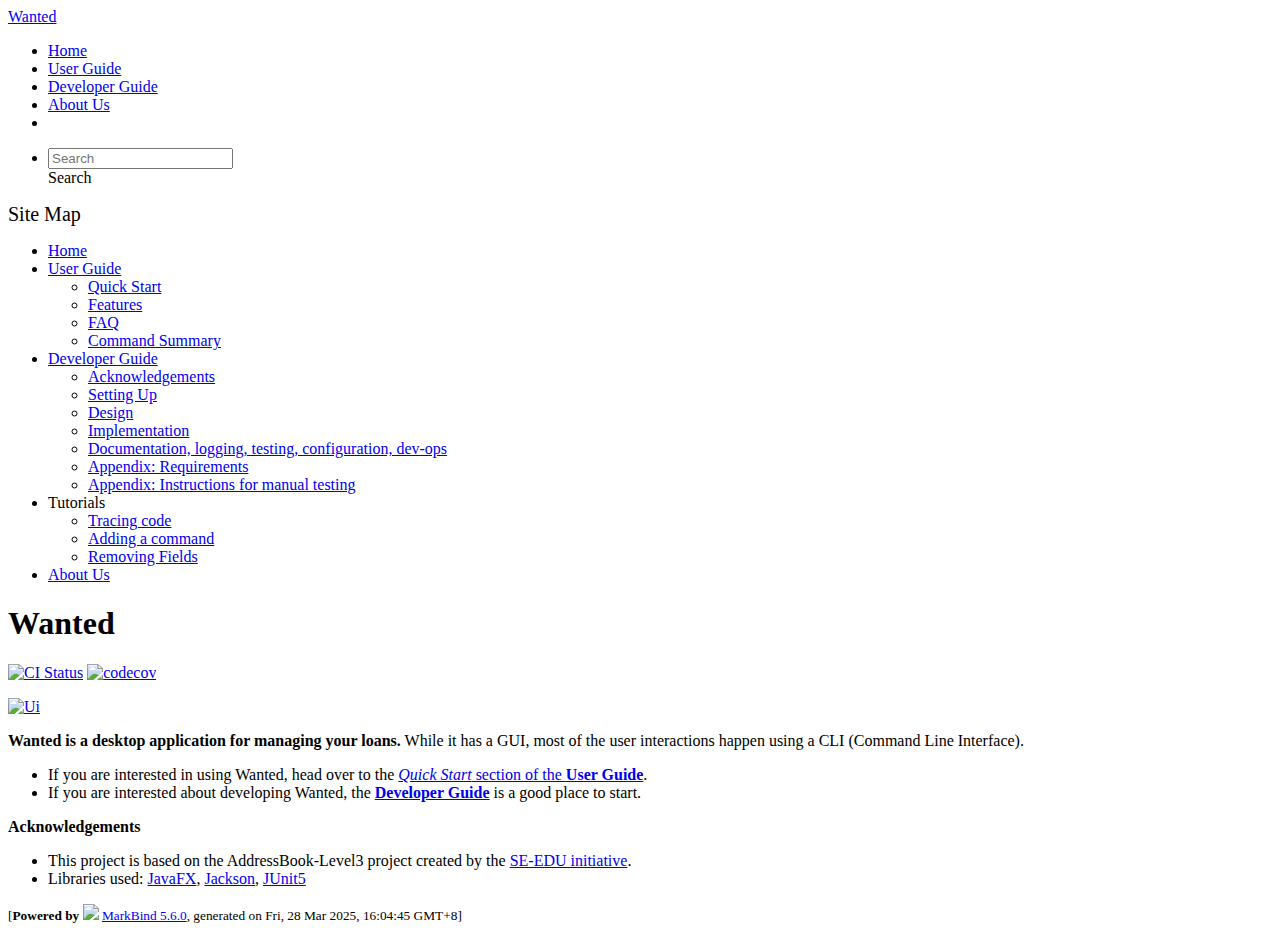
==== index.html @ 78cf8385 "deploy: 80f855a84d68782b5b633700795c2539b8bd27dc" ====
<!DOCTYPE html>
<html>
<head>
    <meta charset="utf-8">
    <meta http-equiv="X-UA-Compatible" content="IE=edge">
    <meta name="generator" content="MarkBind 5.6.0">
    <meta name="viewport" content="width=device-width, initial-scale=1"><title>Wanted - AddressBook Level-3</title> <link rel="stylesheet" href="/tp/markbind/css/bootstrap.min.css"> <link rel="stylesheet" href="/tp/markbind/fontawesome/css/all.min.css"> <link rel="stylesheet" href="/tp/markbind/glyphicons/css/bootstrap-glyphicons.min.css"><link rel="stylesheet" href="/tp/markbind/css/codeblock-light.min.css"><link rel="stylesheet" href="/tp/markbind/css/markbind.min.css"><link rel="stylesheet" href="/tp/plugins/markbind-plugin-anchors/markbind-plugin-anchors.css"><link rel="stylesheet" href="/tp/plugins/markbind-plugin-tree/markbind-plugin-tree.css">
    
  <link rel="stylesheet" href="/tp/stylesheets/main.css">
<link rel="icon" href="/tp/images/SeEduLogo.png"></head>
<script>
  const baseUrl = '/tp'
</script>
<body >
<div id="app" data-server-rendered="true"><header sticky=""><div data-v-7c0fd418><nav class="navbar navbar-expand-md d-print-none navbar-dark bg-dark" data-v-7c0fd418><div class="container-fluid" data-v-7c0fd418><div class="navbar-left" data-v-7c0fd418><a href="/tp/index.html" title="Home" class="navbar-brand" data-v-7c0fd418>Wanted</a></div> <div class="navbar-default" data-v-7c0fd418><ul class="navbar-nav me-auto mt-2 mt-lg-0" data-v-7c0fd418> <li data-v-7c0fd418><a href="/tp/index.html" class="nav-link" data-v-7c0fd418>Home</a></li> <li data-v-7c0fd418><a href="/tp/UserGuide.html" class="nav-link" data-v-7c0fd418>User Guide</a></li> <li data-v-7c0fd418><a href="/tp/DeveloperGuide.html" class="nav-link" data-v-7c0fd418>Developer Guide</a></li> <li data-v-7c0fd418><a href="/tp/AboutUs.html" class="nav-link" data-v-7c0fd418>About Us</a></li> <li data-v-7c0fd418><a href="https://github.com/se-edu/addressbook-level3" target="_blank" class="nav-link" data-v-7c0fd418><span data-v-7c0fd418><span aria-hidden="true" class="fab fa-github" data-v-7c0fd418></span></span></a></li></ul></div> <ul class="navbar-nav navbar-right" data-v-7c0fd418><li data-v-7c0fd418><form class="navbar-form" data-v-7c0fd418><div class="dropdown" style="position:relative;" data-v-4f6e9aec><input data-bs-toggle="dropdown" type="text" placeholder="Search" autocomplete="off" value="" class="form-control" data-v-4f6e9aec> <div class="form-control placeholder-div-hidden" data-v-4f6e9aec>
      Search
    </div> <ul class="dropdown-menu search-dropdown-menu dropdown-menu-hidden dropdown-menu-end" data-v-4f6e9aec></ul></div></form></li></ul></div></nav> <div class="lower-navbar-container" style="display:none;" data-v-7c0fd418><!----> <!----></div></div></header> <div id="flex-body"><nav id="site-nav" data-v-e6005420><div class="site-nav-top" data-v-e6005420><div class="fw-bold mb-2" style="font-size:1.25rem;" data-v-e6005420>Site Map</div></div> <div class="nav-component slim-scroll" data-v-e6005420><div class="site-nav-root"><ul class="site-nav-list site-nav-list-root" data-v-e6005420><li data-v-e6005420><div onclick="handleSiteNavClick(this)" class="site-nav-default-list-item site-nav-list-item-0" data-v-e6005420><a href="/tp/index.html" data-v-e6005420>Home</a></div></li> <li data-v-e6005420><div onclick="handleSiteNavClick(this)" class="site-nav-default-list-item site-nav-list-item-0" data-v-e6005420><a href="/tp/UserGuide.html" data-v-e6005420>User Guide</a> <div class="site-nav-dropdown-btn-container" data-v-e6005420><i onclick="handleSiteNavClick(this.parentNode.parentNode, false); event.stopPropagation();" class="site-nav-dropdown-btn-icon site-nav-rotate-icon" data-v-e6005420><span aria-hidden="true" class="glyphicon glyphicon-menu-down" data-v-e6005420></span></i></div></div><ul class="site-nav-dropdown-container site-nav-dropdown-container-open site-nav-list" data-v-e6005420><li data-v-e6005420><div onclick="handleSiteNavClick(this)" class="site-nav-default-list-item site-nav-list-item-1" data-v-e6005420><a href="/tp/UserGuide.html#quick-start" data-v-e6005420>Quick Start</a></div></li> <li data-v-e6005420><div onclick="handleSiteNavClick(this)" class="site-nav-default-list-item site-nav-list-item-1" data-v-e6005420><a href="/tp/UserGuide.html#features" data-v-e6005420>Features</a></div></li> <li data-v-e6005420><div onclick="handleSiteNavClick(this)" class="site-nav-default-list-item site-nav-list-item-1" data-v-e6005420><a href="/tp/UserGuide.html#faq" data-v-e6005420>FAQ</a></div></li> <li data-v-e6005420><div onclick="handleSiteNavClick(this)" class="site-nav-default-list-item site-nav-list-item-1" data-v-e6005420><a href="/tp/UserGuide.html#faq" data-v-e6005420>Command Summary</a></div></li></ul></li> <li data-v-e6005420><div onclick="handleSiteNavClick(this)" class="site-nav-default-list-item site-nav-list-item-0" data-v-e6005420><a href="/tp/DeveloperGuide.html" data-v-e6005420>Developer Guide</a> <div class="site-nav-dropdown-btn-container" data-v-e6005420><i onclick="handleSiteNavClick(this.parentNode.parentNode, false); event.stopPropagation();" class="site-nav-dropdown-btn-icon site-nav-rotate-icon" data-v-e6005420><span aria-hidden="true" class="glyphicon glyphicon-menu-down" data-v-e6005420></span></i></div></div><ul class="site-nav-dropdown-container site-nav-dropdown-container-open site-nav-list" data-v-e6005420><li data-v-e6005420><div onclick="handleSiteNavClick(this)" class="site-nav-default-list-item site-nav-list-item-1" data-v-e6005420><a href="/tp/DeveloperGuide.html#acknowledgements" data-v-e6005420>Acknowledgements</a></div></li> <li data-v-e6005420><div onclick="handleSiteNavClick(this)" class="site-nav-default-list-item site-nav-list-item-1" data-v-e6005420><a href="/tp/DeveloperGuide.html#setting-up-getting-started" data-v-e6005420>Setting Up</a></div></li> <li data-v-e6005420><div onclick="handleSiteNavClick(this)" class="site-nav-default-list-item site-nav-list-item-1" data-v-e6005420><a href="/tp/DeveloperGuide.html#design" data-v-e6005420>Design</a></div></li> <li data-v-e6005420><div onclick="handleSiteNavClick(this)" class="site-nav-default-list-item site-nav-list-item-1" data-v-e6005420><a href="/tp/DeveloperGuide.html#implementation" data-v-e6005420>Implementation</a></div></li> <li data-v-e6005420><div onclick="handleSiteNavClick(this)" class="site-nav-default-list-item site-nav-list-item-1" data-v-e6005420><a href="/tp/DeveloperGuide.html#documentation-logging-testing-configuration-dev-ops" data-v-e6005420>Documentation, logging, testing, configuration, dev-ops</a></div></li> <li data-v-e6005420><div onclick="handleSiteNavClick(this)" class="site-nav-default-list-item site-nav-list-item-1" data-v-e6005420><a href="/tp/DeveloperGuide.html#appendix-requirements" data-v-e6005420>Appendix: Requirements</a></div></li> <li data-v-e6005420><div onclick="handleSiteNavClick(this)" class="site-nav-default-list-item site-nav-list-item-1" data-v-e6005420><a href="/tp/DeveloperGuide.html#appendix-instructions-for-manual-testing" data-v-e6005420>Appendix: Instructions for manual testing</a></div></li></ul></li> <li data-v-e6005420><div onclick="handleSiteNavClick(this)" class="site-nav-default-list-item site-nav-list-item-0" data-v-e6005420>Tutorials

<div class="site-nav-dropdown-btn-container" data-v-e6005420><i onclick="handleSiteNavClick(this.parentNode.parentNode, false); event.stopPropagation();" class="site-nav-dropdown-btn-icon" data-v-e6005420><span aria-hidden="true" class="glyphicon glyphicon-menu-down" data-v-e6005420></span></i></div></div><ul class="site-nav-dropdown-container site-nav-list" data-v-e6005420><li data-v-e6005420><div onclick="handleSiteNavClick(this)" class="site-nav-default-list-item site-nav-list-item-1" data-v-e6005420><a href="/tp/tutorials/TracingCode.html" data-v-e6005420>Tracing code</a></div></li> <li data-v-e6005420><div onclick="handleSiteNavClick(this)" class="site-nav-default-list-item site-nav-list-item-1" data-v-e6005420><a href="/tp/tutorials/AddRemark.html" data-v-e6005420>Adding a command</a></div></li> <li data-v-e6005420><div onclick="handleSiteNavClick(this)" class="site-nav-default-list-item site-nav-list-item-1" data-v-e6005420><a href="/tp/tutorials/RemovingFields.html" data-v-e6005420>Removing Fields</a></div></li></ul></li> <li data-v-e6005420><div onclick="handleSiteNavClick(this)" class="site-nav-default-list-item site-nav-list-item-0" data-v-e6005420><a href="/tp/AboutUs.html" data-v-e6005420>About Us</a></div></li> <!----></ul></div></div> <!----></nav> <div id="content-wrapper"><h1 id="wanted">Wanted<a href="#wanted" onclick="event.stopPropagation()" class="fa fa-anchor"></a></h1> <p><a href="https://github.com/se-edu/addressbook-level3/actions"><img src="https://github.com/se-edu/addressbook-level3/workflows/Java%20CI/badge.svg" alt="CI Status" class="img-fluid"></a> <a href="https://codecov.io/gh/se-edu/addressbook-level3"><img src="https://codecov.io/gh/se-edu/addressbook-level3/branch/master/graph/badge.svg" alt="codecov" class="img-fluid"></a></p> <p><a href="/tp/images/Ui.png" target="_self"><img src="/tp/images/Ui.png" alt="Ui" class="img-fluid"></a></p> <p><strong>Wanted is a desktop application for managing your loans.</strong> While it has a GUI, most of the user interactions happen using a CLI (Command Line Interface).</p> <ul><li>If you are interested in using Wanted, head over to the <a href="https://ay2425s2-cs2103t-f11-4.github.io/tp/UserGuide.html"><em>Quick Start</em> section of the <strong>User Guide</strong></a>.</li> <li>If you are interested about developing Wanted, the <a href="https://ay2425s2-cs2103t-f11-4.github.io/tp/DeveloperGuide.html"><strong>Developer Guide</strong></a> is a good place to start.</li></ul> <p><strong>Acknowledgements</strong></p> <ul><li>This project is based on the AddressBook-Level3 project created by the <a href="https://se-education.org">SE-EDU initiative</a>.</li> <li>Libraries used: <a href="https://openjfx.io/">JavaFX</a>, <a href="https://github.com/FasterXML/jackson">Jackson</a>, <a href="https://github.com/junit-team/junit5">JUnit5</a></li></ul></div> <nav id="page-nav" data-v-e6005420><div class="nav-component slim-scroll" data-v-e6005420></div> <!----></nav> <div aria-hidden="true" class="scroll-top-button fa-lg d-print-none" style="display:none;bottom:2%;right:2%;position:fixed;"><i class="fas fa-arrow-circle-up"></i></div></div> <footer><div class="text-center"><small>[<span><strong>Powered by</strong></span> <img src="https://markbind.org/favicon.ico" width="30"> <a href="https://markbind.org/">MarkBind 5.6.0</a>, generated on Fri, 28 Mar 2025, 16:04:45 GMT+8]</small></div></footer></div>
</body><script src="/tp/markbind/js/bootstrap-utility.min.js"></script>
<script src="/tp/markbind/js/polyfill.min.js"></script>
<script src="/tp/markbind/js/vue.min.js"></script>
<script src="/tp/markbind/js/markbind.min.js"></script>
<script src="index.page-vue-render.js"></script>
<script>
  MarkBind.setupWithSearch()
</script>
</html>
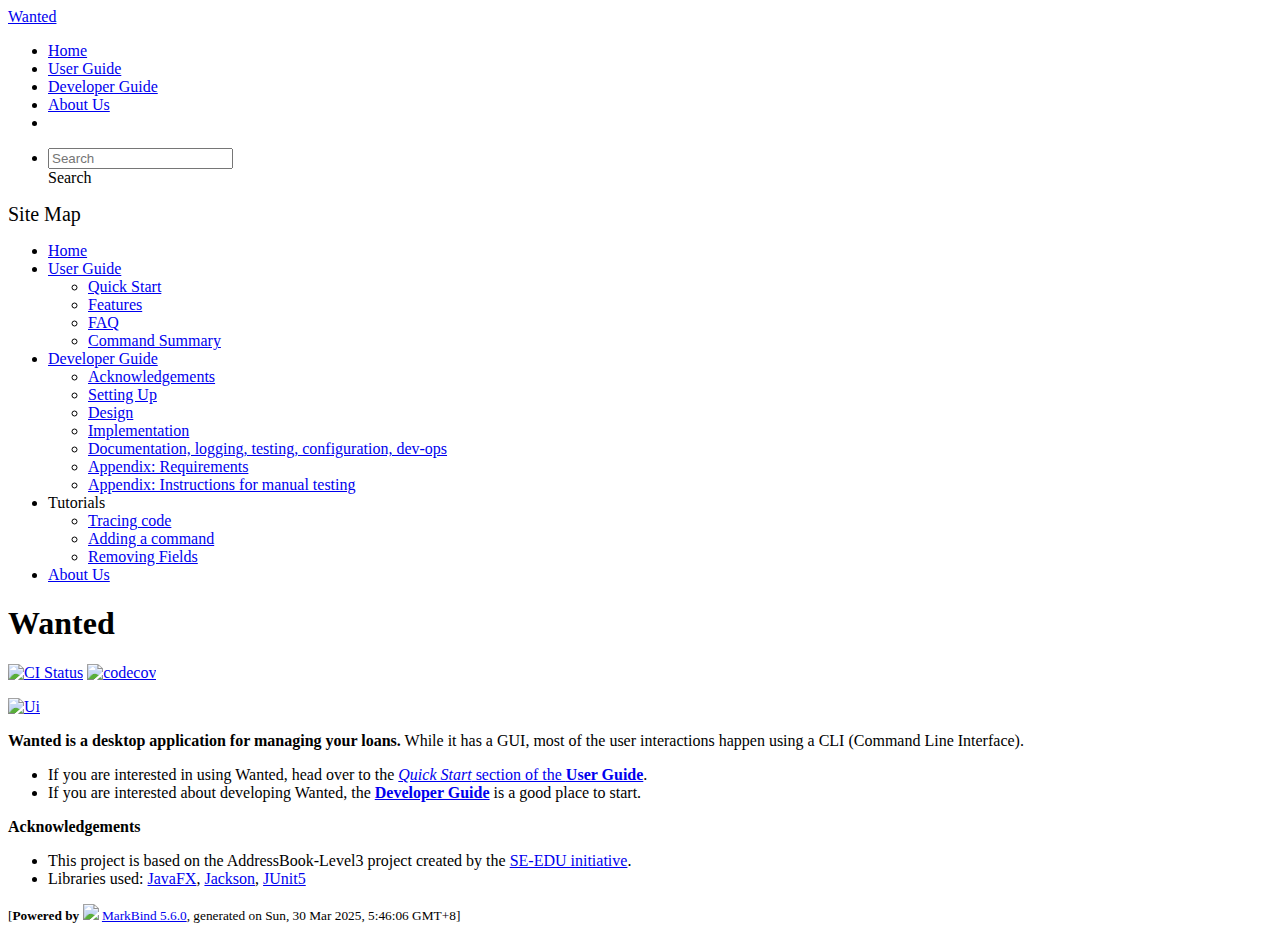
==== commit 5dad230d: "deploy: 50902bb467d0f832cd71c629b359f77697e8f51e" ====
--- a/index.html
+++ b/index.html
@@ -16,7 +16,7 @@
       Search
     </div> <ul class="dropdown-menu search-dropdown-menu dropdown-menu-hidden dropdown-menu-end" data-v-4f6e9aec></ul></div></form></li></ul></div></nav> <div class="lower-navbar-container" style="display:none;" data-v-7c0fd418><!----> <!----></div></div></header> <div id="flex-body"><nav id="site-nav" data-v-e6005420><div class="site-nav-top" data-v-e6005420><div class="fw-bold mb-2" style="font-size:1.25rem;" data-v-e6005420>Site Map</div></div> <div class="nav-component slim-scroll" data-v-e6005420><div class="site-nav-root"><ul class="site-nav-list site-nav-list-root" data-v-e6005420><li data-v-e6005420><div onclick="handleSiteNavClick(this)" class="site-nav-default-list-item site-nav-list-item-0" data-v-e6005420><a href="/tp/index.html" data-v-e6005420>Home</a></div></li> <li data-v-e6005420><div onclick="handleSiteNavClick(this)" class="site-nav-default-list-item site-nav-list-item-0" data-v-e6005420><a href="/tp/UserGuide.html" data-v-e6005420>User Guide</a> <div class="site-nav-dropdown-btn-container" data-v-e6005420><i onclick="handleSiteNavClick(this.parentNode.parentNode, false); event.stopPropagation();" class="site-nav-dropdown-btn-icon site-nav-rotate-icon" data-v-e6005420><span aria-hidden="true" class="glyphicon glyphicon-menu-down" data-v-e6005420></span></i></div></div><ul class="site-nav-dropdown-container site-nav-dropdown-container-open site-nav-list" data-v-e6005420><li data-v-e6005420><div onclick="handleSiteNavClick(this)" class="site-nav-default-list-item site-nav-list-item-1" data-v-e6005420><a href="/tp/UserGuide.html#quick-start" data-v-e6005420>Quick Start</a></div></li> <li data-v-e6005420><div onclick="handleSiteNavClick(this)" class="site-nav-default-list-item site-nav-list-item-1" data-v-e6005420><a href="/tp/UserGuide.html#features" data-v-e6005420>Features</a></div></li> <li data-v-e6005420><div onclick="handleSiteNavClick(this)" class="site-nav-default-list-item site-nav-list-item-1" data-v-e6005420><a href="/tp/UserGuide.html#faq" data-v-e6005420>FAQ</a></div></li> <li data-v-e6005420><div onclick="handleSiteNavClick(this)" class="site-nav-default-list-item site-nav-list-item-1" data-v-e6005420><a href="/tp/UserGuide.html#faq" data-v-e6005420>Command Summary</a></div></li></ul></li> <li data-v-e6005420><div onclick="handleSiteNavClick(this)" class="site-nav-default-list-item site-nav-list-item-0" data-v-e6005420><a href="/tp/DeveloperGuide.html" data-v-e6005420>Developer Guide</a> <div class="site-nav-dropdown-btn-container" data-v-e6005420><i onclick="handleSiteNavClick(this.parentNode.parentNode, false); event.stopPropagation();" class="site-nav-dropdown-btn-icon site-nav-rotate-icon" data-v-e6005420><span aria-hidden="true" class="glyphicon glyphicon-menu-down" data-v-e6005420></span></i></div></div><ul class="site-nav-dropdown-container site-nav-dropdown-container-open site-nav-list" data-v-e6005420><li data-v-e6005420><div onclick="handleSiteNavClick(this)" class="site-nav-default-list-item site-nav-list-item-1" data-v-e6005420><a href="/tp/DeveloperGuide.html#acknowledgements" data-v-e6005420>Acknowledgements</a></div></li> <li data-v-e6005420><div onclick="handleSiteNavClick(this)" class="site-nav-default-list-item site-nav-list-item-1" data-v-e6005420><a href="/tp/DeveloperGuide.html#setting-up-getting-started" data-v-e6005420>Setting Up</a></div></li> <li data-v-e6005420><div onclick="handleSiteNavClick(this)" class="site-nav-default-list-item site-nav-list-item-1" data-v-e6005420><a href="/tp/DeveloperGuide.html#design" data-v-e6005420>Design</a></div></li> <li data-v-e6005420><div onclick="handleSiteNavClick(this)" class="site-nav-default-list-item site-nav-list-item-1" data-v-e6005420><a href="/tp/DeveloperGuide.html#implementation" data-v-e6005420>Implementation</a></div></li> <li data-v-e6005420><div onclick="handleSiteNavClick(this)" class="site-nav-default-list-item site-nav-list-item-1" data-v-e6005420><a href="/tp/DeveloperGuide.html#documentation-logging-testing-configuration-dev-ops" data-v-e6005420>Documentation, logging, testing, configuration, dev-ops</a></div></li> <li data-v-e6005420><div onclick="handleSiteNavClick(this)" class="site-nav-default-list-item site-nav-list-item-1" data-v-e6005420><a href="/tp/DeveloperGuide.html#appendix-requirements" data-v-e6005420>Appendix: Requirements</a></div></li> <li data-v-e6005420><div onclick="handleSiteNavClick(this)" class="site-nav-default-list-item site-nav-list-item-1" data-v-e6005420><a href="/tp/DeveloperGuide.html#appendix-instructions-for-manual-testing" data-v-e6005420>Appendix: Instructions for manual testing</a></div></li></ul></li> <li data-v-e6005420><div onclick="handleSiteNavClick(this)" class="site-nav-default-list-item site-nav-list-item-0" data-v-e6005420>Tutorials
 
-<div class="site-nav-dropdown-btn-container" data-v-e6005420><i onclick="handleSiteNavClick(this.parentNode.parentNode, false); event.stopPropagation();" class="site-nav-dropdown-btn-icon" data-v-e6005420><span aria-hidden="true" class="glyphicon glyphicon-menu-down" data-v-e6005420></span></i></div></div><ul class="site-nav-dropdown-container site-nav-list" data-v-e6005420><li data-v-e6005420><div onclick="handleSiteNavClick(this)" class="site-nav-default-list-item site-nav-list-item-1" data-v-e6005420><a href="/tp/tutorials/TracingCode.html" data-v-e6005420>Tracing code</a></div></li> <li data-v-e6005420><div onclick="handleSiteNavClick(this)" class="site-nav-default-list-item site-nav-list-item-1" data-v-e6005420><a href="/tp/tutorials/AddRemark.html" data-v-e6005420>Adding a command</a></div></li> <li data-v-e6005420><div onclick="handleSiteNavClick(this)" class="site-nav-default-list-item site-nav-list-item-1" data-v-e6005420><a href="/tp/tutorials/RemovingFields.html" data-v-e6005420>Removing Fields</a></div></li></ul></li> <li data-v-e6005420><div onclick="handleSiteNavClick(this)" class="site-nav-default-list-item site-nav-list-item-0" data-v-e6005420><a href="/tp/AboutUs.html" data-v-e6005420>About Us</a></div></li> <!----></ul></div></div> <!----></nav> <div id="content-wrapper"><h1 id="wanted">Wanted<a href="#wanted" onclick="event.stopPropagation()" class="fa fa-anchor"></a></h1> <p><a href="https://github.com/se-edu/addressbook-level3/actions"><img src="https://github.com/se-edu/addressbook-level3/workflows/Java%20CI/badge.svg" alt="CI Status" class="img-fluid"></a> <a href="https://codecov.io/gh/se-edu/addressbook-level3"><img src="https://codecov.io/gh/se-edu/addressbook-level3/branch/master/graph/badge.svg" alt="codecov" class="img-fluid"></a></p> <p><a href="/tp/images/Ui.png" target="_self"><img src="/tp/images/Ui.png" alt="Ui" class="img-fluid"></a></p> <p><strong>Wanted is a desktop application for managing your loans.</strong> While it has a GUI, most of the user interactions happen using a CLI (Command Line Interface).</p> <ul><li>If you are interested in using Wanted, head over to the <a href="https://ay2425s2-cs2103t-f11-4.github.io/tp/UserGuide.html"><em>Quick Start</em> section of the <strong>User Guide</strong></a>.</li> <li>If you are interested about developing Wanted, the <a href="https://ay2425s2-cs2103t-f11-4.github.io/tp/DeveloperGuide.html"><strong>Developer Guide</strong></a> is a good place to start.</li></ul> <p><strong>Acknowledgements</strong></p> <ul><li>This project is based on the AddressBook-Level3 project created by the <a href="https://se-education.org">SE-EDU initiative</a>.</li> <li>Libraries used: <a href="https://openjfx.io/">JavaFX</a>, <a href="https://github.com/FasterXML/jackson">Jackson</a>, <a href="https://github.com/junit-team/junit5">JUnit5</a></li></ul></div> <nav id="page-nav" data-v-e6005420><div class="nav-component slim-scroll" data-v-e6005420></div> <!----></nav> <div aria-hidden="true" class="scroll-top-button fa-lg d-print-none" style="display:none;bottom:2%;right:2%;position:fixed;"><i class="fas fa-arrow-circle-up"></i></div></div> <footer><div class="text-center"><small>[<span><strong>Powered by</strong></span> <img src="https://markbind.org/favicon.ico" width="30"> <a href="https://markbind.org/">MarkBind 5.6.0</a>, generated on Fri, 28 Mar 2025, 16:04:45 GMT+8]</small></div></footer></div>
+<div class="site-nav-dropdown-btn-container" data-v-e6005420><i onclick="handleSiteNavClick(this.parentNode.parentNode, false); event.stopPropagation();" class="site-nav-dropdown-btn-icon" data-v-e6005420><span aria-hidden="true" class="glyphicon glyphicon-menu-down" data-v-e6005420></span></i></div></div><ul class="site-nav-dropdown-container site-nav-list" data-v-e6005420><li data-v-e6005420><div onclick="handleSiteNavClick(this)" class="site-nav-default-list-item site-nav-list-item-1" data-v-e6005420><a href="/tp/tutorials/TracingCode.html" data-v-e6005420>Tracing code</a></div></li> <li data-v-e6005420><div onclick="handleSiteNavClick(this)" class="site-nav-default-list-item site-nav-list-item-1" data-v-e6005420><a href="/tp/tutorials/AddRemark.html" data-v-e6005420>Adding a command</a></div></li> <li data-v-e6005420><div onclick="handleSiteNavClick(this)" class="site-nav-default-list-item site-nav-list-item-1" data-v-e6005420><a href="/tp/tutorials/RemovingFields.html" data-v-e6005420>Removing Fields</a></div></li></ul></li> <li data-v-e6005420><div onclick="handleSiteNavClick(this)" class="site-nav-default-list-item site-nav-list-item-0" data-v-e6005420><a href="/tp/AboutUs.html" data-v-e6005420>About Us</a></div></li> <!----></ul></div></div> <!----></nav> <div id="content-wrapper"><h1 id="wanted">Wanted<a href="#wanted" onclick="event.stopPropagation()" class="fa fa-anchor"></a></h1> <p><a href="https://github.com/AY2425S2-CS2103T-F11-4/tp/actions"><img src="https://github.com/AY2425S2-CS2103T-F11-4/tp/workflows/Java%20CI/badge.svg" alt="CI Status" class="img-fluid"></a> <a href="https://codecov.io/gh/AY2425S2-CS2103T-F11-4/tp"><img src="https://codecov.io/gh/AY2425S2-CS2103T-F11-4/tp/branch/master/graph/badge.svg?token=SbojDIOfdX" alt="codecov" class="img-fluid"></a></p> <p><a href="/tp/images/Ui.png" target="_self"><img src="/tp/images/Ui.png" alt="Ui" class="img-fluid"></a></p> <p><strong>Wanted is a desktop application for managing your loans.</strong> While it has a GUI, most of the user interactions happen using a CLI (Command Line Interface).</p> <ul><li>If you are interested in using Wanted, head over to the <a href="https://ay2425s2-cs2103t-f11-4.github.io/tp/UserGuide.html"><em>Quick Start</em> section of the <strong>User Guide</strong></a>.</li> <li>If you are interested about developing Wanted, the <a href="https://ay2425s2-cs2103t-f11-4.github.io/tp/DeveloperGuide.html"><strong>Developer Guide</strong></a> is a good place to start.</li></ul> <p><strong>Acknowledgements</strong></p> <ul><li>This project is based on the AddressBook-Level3 project created by the <a href="https://se-education.org">SE-EDU initiative</a>.</li> <li>Libraries used: <a href="https://openjfx.io/">JavaFX</a>, <a href="https://github.com/FasterXML/jackson">Jackson</a>, <a href="https://github.com/junit-team/junit5">JUnit5</a></li></ul></div> <nav id="page-nav" data-v-e6005420><div class="nav-component slim-scroll" data-v-e6005420></div> <!----></nav> <div aria-hidden="true" class="scroll-top-button fa-lg d-print-none" style="display:none;bottom:2%;right:2%;position:fixed;"><i class="fas fa-arrow-circle-up"></i></div></div> <footer><div class="text-center"><small>[<span><strong>Powered by</strong></span> <img src="https://markbind.org/favicon.ico" width="30"> <a href="https://markbind.org/">MarkBind 5.6.0</a>, generated on Sun, 30 Mar 2025, 5:46:06 GMT+8]</small></div></footer></div>
 </body><script src="/tp/markbind/js/bootstrap-utility.min.js"></script>
 <script src="/tp/markbind/js/polyfill.min.js"></script>
 <script src="/tp/markbind/js/vue.min.js"></script>
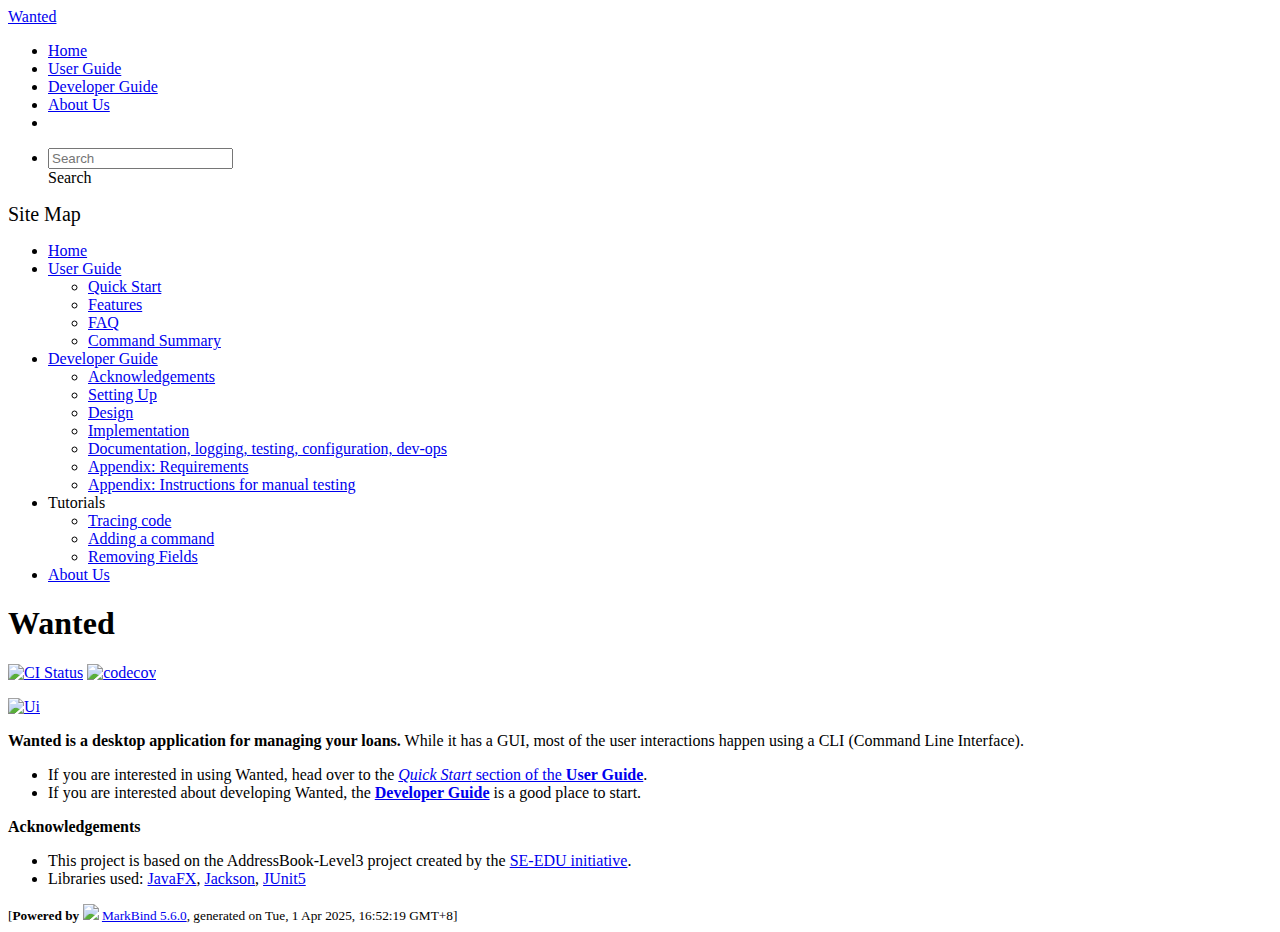
==== commit c4384b4e: "deploy: 95fae00dc7f291f57afcaaf7cc517561fd1f32a0" ====
--- a/index.html
+++ b/index.html
@@ -16,7 +16,7 @@
       Search
     </div> <ul class="dropdown-menu search-dropdown-menu dropdown-menu-hidden dropdown-menu-end" data-v-4f6e9aec></ul></div></form></li></ul></div></nav> <div class="lower-navbar-container" style="display:none;" data-v-7c0fd418><!----> <!----></div></div></header> <div id="flex-body"><nav id="site-nav" data-v-e6005420><div class="site-nav-top" data-v-e6005420><div class="fw-bold mb-2" style="font-size:1.25rem;" data-v-e6005420>Site Map</div></div> <div class="nav-component slim-scroll" data-v-e6005420><div class="site-nav-root"><ul class="site-nav-list site-nav-list-root" data-v-e6005420><li data-v-e6005420><div onclick="handleSiteNavClick(this)" class="site-nav-default-list-item site-nav-list-item-0" data-v-e6005420><a href="/tp/index.html" data-v-e6005420>Home</a></div></li> <li data-v-e6005420><div onclick="handleSiteNavClick(this)" class="site-nav-default-list-item site-nav-list-item-0" data-v-e6005420><a href="/tp/UserGuide.html" data-v-e6005420>User Guide</a> <div class="site-nav-dropdown-btn-container" data-v-e6005420><i onclick="handleSiteNavClick(this.parentNode.parentNode, false); event.stopPropagation();" class="site-nav-dropdown-btn-icon site-nav-rotate-icon" data-v-e6005420><span aria-hidden="true" class="glyphicon glyphicon-menu-down" data-v-e6005420></span></i></div></div><ul class="site-nav-dropdown-container site-nav-dropdown-container-open site-nav-list" data-v-e6005420><li data-v-e6005420><div onclick="handleSiteNavClick(this)" class="site-nav-default-list-item site-nav-list-item-1" data-v-e6005420><a href="/tp/UserGuide.html#quick-start" data-v-e6005420>Quick Start</a></div></li> <li data-v-e6005420><div onclick="handleSiteNavClick(this)" class="site-nav-default-list-item site-nav-list-item-1" data-v-e6005420><a href="/tp/UserGuide.html#features" data-v-e6005420>Features</a></div></li> <li data-v-e6005420><div onclick="handleSiteNavClick(this)" class="site-nav-default-list-item site-nav-list-item-1" data-v-e6005420><a href="/tp/UserGuide.html#faq" data-v-e6005420>FAQ</a></div></li> <li data-v-e6005420><div onclick="handleSiteNavClick(this)" class="site-nav-default-list-item site-nav-list-item-1" data-v-e6005420><a href="/tp/UserGuide.html#faq" data-v-e6005420>Command Summary</a></div></li></ul></li> <li data-v-e6005420><div onclick="handleSiteNavClick(this)" class="site-nav-default-list-item site-nav-list-item-0" data-v-e6005420><a href="/tp/DeveloperGuide.html" data-v-e6005420>Developer Guide</a> <div class="site-nav-dropdown-btn-container" data-v-e6005420><i onclick="handleSiteNavClick(this.parentNode.parentNode, false); event.stopPropagation();" class="site-nav-dropdown-btn-icon site-nav-rotate-icon" data-v-e6005420><span aria-hidden="true" class="glyphicon glyphicon-menu-down" data-v-e6005420></span></i></div></div><ul class="site-nav-dropdown-container site-nav-dropdown-container-open site-nav-list" data-v-e6005420><li data-v-e6005420><div onclick="handleSiteNavClick(this)" class="site-nav-default-list-item site-nav-list-item-1" data-v-e6005420><a href="/tp/DeveloperGuide.html#acknowledgements" data-v-e6005420>Acknowledgements</a></div></li> <li data-v-e6005420><div onclick="handleSiteNavClick(this)" class="site-nav-default-list-item site-nav-list-item-1" data-v-e6005420><a href="/tp/DeveloperGuide.html#setting-up-getting-started" data-v-e6005420>Setting Up</a></div></li> <li data-v-e6005420><div onclick="handleSiteNavClick(this)" class="site-nav-default-list-item site-nav-list-item-1" data-v-e6005420><a href="/tp/DeveloperGuide.html#design" data-v-e6005420>Design</a></div></li> <li data-v-e6005420><div onclick="handleSiteNavClick(this)" class="site-nav-default-list-item site-nav-list-item-1" data-v-e6005420><a href="/tp/DeveloperGuide.html#implementation" data-v-e6005420>Implementation</a></div></li> <li data-v-e6005420><div onclick="handleSiteNavClick(this)" class="site-nav-default-list-item site-nav-list-item-1" data-v-e6005420><a href="/tp/DeveloperGuide.html#documentation-logging-testing-configuration-dev-ops" data-v-e6005420>Documentation, logging, testing, configuration, dev-ops</a></div></li> <li data-v-e6005420><div onclick="handleSiteNavClick(this)" class="site-nav-default-list-item site-nav-list-item-1" data-v-e6005420><a href="/tp/DeveloperGuide.html#appendix-requirements" data-v-e6005420>Appendix: Requirements</a></div></li> <li data-v-e6005420><div onclick="handleSiteNavClick(this)" class="site-nav-default-list-item site-nav-list-item-1" data-v-e6005420><a href="/tp/DeveloperGuide.html#appendix-instructions-for-manual-testing" data-v-e6005420>Appendix: Instructions for manual testing</a></div></li></ul></li> <li data-v-e6005420><div onclick="handleSiteNavClick(this)" class="site-nav-default-list-item site-nav-list-item-0" data-v-e6005420>Tutorials
 
-<div class="site-nav-dropdown-btn-container" data-v-e6005420><i onclick="handleSiteNavClick(this.parentNode.parentNode, false); event.stopPropagation();" class="site-nav-dropdown-btn-icon" data-v-e6005420><span aria-hidden="true" class="glyphicon glyphicon-menu-down" data-v-e6005420></span></i></div></div><ul class="site-nav-dropdown-container site-nav-list" data-v-e6005420><li data-v-e6005420><div onclick="handleSiteNavClick(this)" class="site-nav-default-list-item site-nav-list-item-1" data-v-e6005420><a href="/tp/tutorials/TracingCode.html" data-v-e6005420>Tracing code</a></div></li> <li data-v-e6005420><div onclick="handleSiteNavClick(this)" class="site-nav-default-list-item site-nav-list-item-1" data-v-e6005420><a href="/tp/tutorials/AddRemark.html" data-v-e6005420>Adding a command</a></div></li> <li data-v-e6005420><div onclick="handleSiteNavClick(this)" class="site-nav-default-list-item site-nav-list-item-1" data-v-e6005420><a href="/tp/tutorials/RemovingFields.html" data-v-e6005420>Removing Fields</a></div></li></ul></li> <li data-v-e6005420><div onclick="handleSiteNavClick(this)" class="site-nav-default-list-item site-nav-list-item-0" data-v-e6005420><a href="/tp/AboutUs.html" data-v-e6005420>About Us</a></div></li> <!----></ul></div></div> <!----></nav> <div id="content-wrapper"><h1 id="wanted">Wanted<a href="#wanted" onclick="event.stopPropagation()" class="fa fa-anchor"></a></h1> <p><a href="https://github.com/AY2425S2-CS2103T-F11-4/tp/actions"><img src="https://github.com/AY2425S2-CS2103T-F11-4/tp/workflows/Java%20CI/badge.svg" alt="CI Status" class="img-fluid"></a> <a href="https://codecov.io/gh/AY2425S2-CS2103T-F11-4/tp"><img src="https://codecov.io/gh/AY2425S2-CS2103T-F11-4/tp/branch/master/graph/badge.svg?token=SbojDIOfdX" alt="codecov" class="img-fluid"></a></p> <p><a href="/tp/images/Ui.png" target="_self"><img src="/tp/images/Ui.png" alt="Ui" class="img-fluid"></a></p> <p><strong>Wanted is a desktop application for managing your loans.</strong> While it has a GUI, most of the user interactions happen using a CLI (Command Line Interface).</p> <ul><li>If you are interested in using Wanted, head over to the <a href="https://ay2425s2-cs2103t-f11-4.github.io/tp/UserGuide.html"><em>Quick Start</em> section of the <strong>User Guide</strong></a>.</li> <li>If you are interested about developing Wanted, the <a href="https://ay2425s2-cs2103t-f11-4.github.io/tp/DeveloperGuide.html"><strong>Developer Guide</strong></a> is a good place to start.</li></ul> <p><strong>Acknowledgements</strong></p> <ul><li>This project is based on the AddressBook-Level3 project created by the <a href="https://se-education.org">SE-EDU initiative</a>.</li> <li>Libraries used: <a href="https://openjfx.io/">JavaFX</a>, <a href="https://github.com/FasterXML/jackson">Jackson</a>, <a href="https://github.com/junit-team/junit5">JUnit5</a></li></ul></div> <nav id="page-nav" data-v-e6005420><div class="nav-component slim-scroll" data-v-e6005420></div> <!----></nav> <div aria-hidden="true" class="scroll-top-button fa-lg d-print-none" style="display:none;bottom:2%;right:2%;position:fixed;"><i class="fas fa-arrow-circle-up"></i></div></div> <footer><div class="text-center"><small>[<span><strong>Powered by</strong></span> <img src="https://markbind.org/favicon.ico" width="30"> <a href="https://markbind.org/">MarkBind 5.6.0</a>, generated on Sun, 30 Mar 2025, 5:46:06 GMT+8]</small></div></footer></div>
+<div class="site-nav-dropdown-btn-container" data-v-e6005420><i onclick="handleSiteNavClick(this.parentNode.parentNode, false); event.stopPropagation();" class="site-nav-dropdown-btn-icon" data-v-e6005420><span aria-hidden="true" class="glyphicon glyphicon-menu-down" data-v-e6005420></span></i></div></div><ul class="site-nav-dropdown-container site-nav-list" data-v-e6005420><li data-v-e6005420><div onclick="handleSiteNavClick(this)" class="site-nav-default-list-item site-nav-list-item-1" data-v-e6005420><a href="/tp/tutorials/TracingCode.html" data-v-e6005420>Tracing code</a></div></li> <li data-v-e6005420><div onclick="handleSiteNavClick(this)" class="site-nav-default-list-item site-nav-list-item-1" data-v-e6005420><a href="/tp/tutorials/AddRemark.html" data-v-e6005420>Adding a command</a></div></li> <li data-v-e6005420><div onclick="handleSiteNavClick(this)" class="site-nav-default-list-item site-nav-list-item-1" data-v-e6005420><a href="/tp/tutorials/RemovingFields.html" data-v-e6005420>Removing Fields</a></div></li></ul></li> <li data-v-e6005420><div onclick="handleSiteNavClick(this)" class="site-nav-default-list-item site-nav-list-item-0" data-v-e6005420><a href="/tp/AboutUs.html" data-v-e6005420>About Us</a></div></li> <!----></ul></div></div> <!----></nav> <div id="content-wrapper"><h1 id="wanted">Wanted<a href="#wanted" onclick="event.stopPropagation()" class="fa fa-anchor"></a></h1> <p><a href="https://github.com/AY2425S2-CS2103T-F11-4/tp/actions"><img src="https://github.com/AY2425S2-CS2103T-F11-4/tp/workflows/Java%20CI/badge.svg" alt="CI Status" class="img-fluid"></a> <a href="https://codecov.io/gh/AY2425S2-CS2103T-F11-4/tp"><img src="https://codecov.io/gh/AY2425S2-CS2103T-F11-4/tp/branch/master/graph/badge.svg?token=SbojDIOfdX" alt="codecov" class="img-fluid"></a></p> <p><a href="/tp/images/Ui.png" target="_self"><img src="/tp/images/Ui.png" alt="Ui" class="img-fluid"></a></p> <p><strong>Wanted is a desktop application for managing your loans.</strong> While it has a GUI, most of the user interactions happen using a CLI (Command Line Interface).</p> <ul><li>If you are interested in using Wanted, head over to the <a href="https://ay2425s2-cs2103t-f11-4.github.io/tp/UserGuide.html"><em>Quick Start</em> section of the <strong>User Guide</strong></a>.</li> <li>If you are interested about developing Wanted, the <a href="https://ay2425s2-cs2103t-f11-4.github.io/tp/DeveloperGuide.html"><strong>Developer Guide</strong></a> is a good place to start.</li></ul> <p><strong>Acknowledgements</strong></p> <ul><li>This project is based on the AddressBook-Level3 project created by the <a href="https://se-education.org">SE-EDU initiative</a>.</li> <li>Libraries used: <a href="https://openjfx.io/">JavaFX</a>, <a href="https://github.com/FasterXML/jackson">Jackson</a>, <a href="https://github.com/junit-team/junit5">JUnit5</a></li></ul></div> <nav id="page-nav" data-v-e6005420><div class="nav-component slim-scroll" data-v-e6005420></div> <!----></nav> <div aria-hidden="true" class="scroll-top-button fa-lg d-print-none" style="display:none;bottom:2%;right:2%;position:fixed;"><i class="fas fa-arrow-circle-up"></i></div></div> <footer><div class="text-center"><small>[<span><strong>Powered by</strong></span> <img src="https://markbind.org/favicon.ico" width="30"> <a href="https://markbind.org/">MarkBind 5.6.0</a>, generated on Tue, 1 Apr 2025, 16:52:19 GMT+8]</small></div></footer></div>
 </body><script src="/tp/markbind/js/bootstrap-utility.min.js"></script>
 <script src="/tp/markbind/js/polyfill.min.js"></script>
 <script src="/tp/markbind/js/vue.min.js"></script>
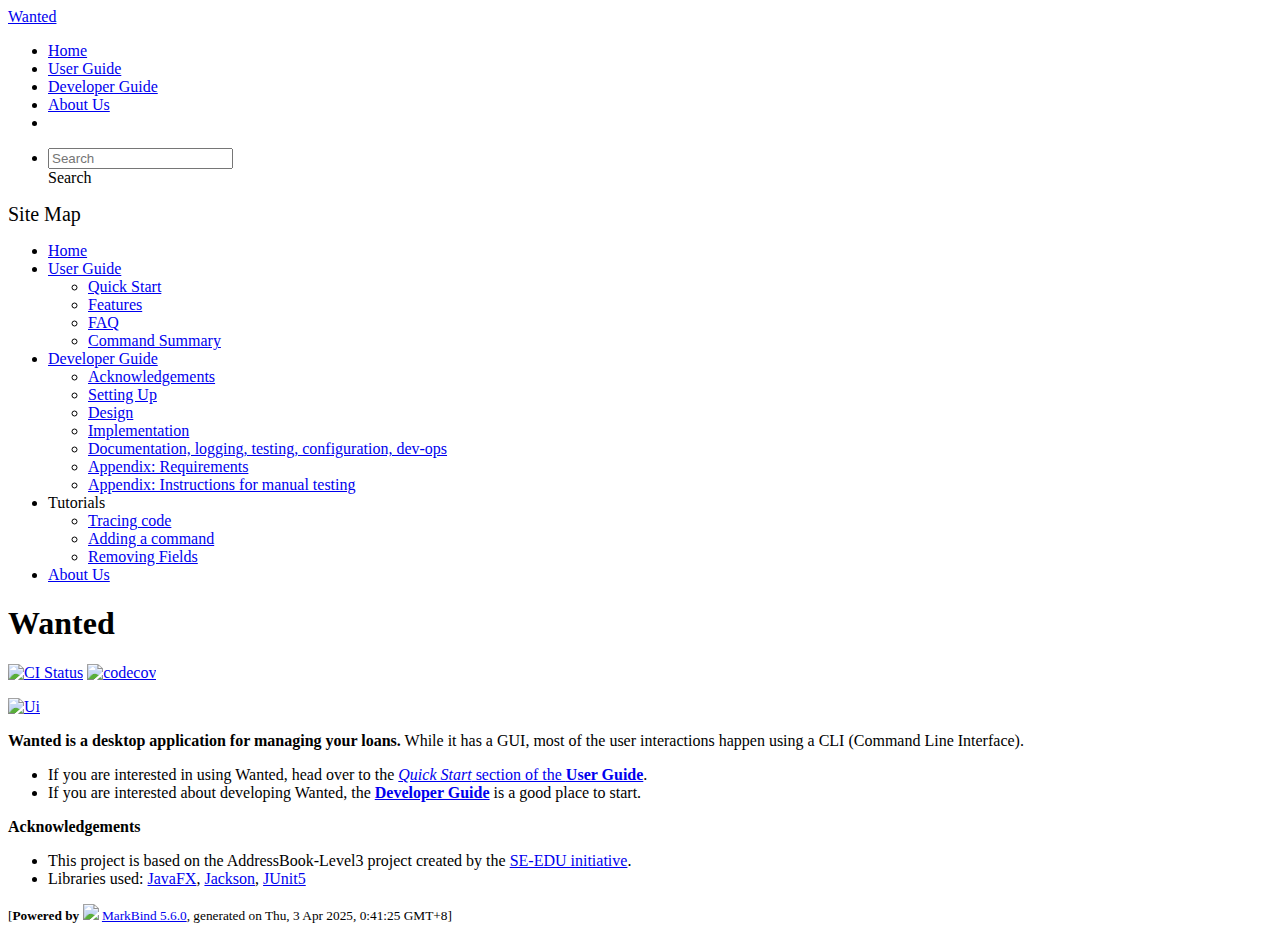
==== commit e970a9b2: "deploy: f4f9872c8931636bc5097f002ed9bbb710350f8c" ====
--- a/index.html
+++ b/index.html
@@ -16,7 +16,7 @@
       Search
     </div> <ul class="dropdown-menu search-dropdown-menu dropdown-menu-hidden dropdown-menu-end" data-v-4f6e9aec></ul></div></form></li></ul></div></nav> <div class="lower-navbar-container" style="display:none;" data-v-7c0fd418><!----> <!----></div></div></header> <div id="flex-body"><nav id="site-nav" data-v-e6005420><div class="site-nav-top" data-v-e6005420><div class="fw-bold mb-2" style="font-size:1.25rem;" data-v-e6005420>Site Map</div></div> <div class="nav-component slim-scroll" data-v-e6005420><div class="site-nav-root"><ul class="site-nav-list site-nav-list-root" data-v-e6005420><li data-v-e6005420><div onclick="handleSiteNavClick(this)" class="site-nav-default-list-item site-nav-list-item-0" data-v-e6005420><a href="/tp/index.html" data-v-e6005420>Home</a></div></li> <li data-v-e6005420><div onclick="handleSiteNavClick(this)" class="site-nav-default-list-item site-nav-list-item-0" data-v-e6005420><a href="/tp/UserGuide.html" data-v-e6005420>User Guide</a> <div class="site-nav-dropdown-btn-container" data-v-e6005420><i onclick="handleSiteNavClick(this.parentNode.parentNode, false); event.stopPropagation();" class="site-nav-dropdown-btn-icon site-nav-rotate-icon" data-v-e6005420><span aria-hidden="true" class="glyphicon glyphicon-menu-down" data-v-e6005420></span></i></div></div><ul class="site-nav-dropdown-container site-nav-dropdown-container-open site-nav-list" data-v-e6005420><li data-v-e6005420><div onclick="handleSiteNavClick(this)" class="site-nav-default-list-item site-nav-list-item-1" data-v-e6005420><a href="/tp/UserGuide.html#quick-start" data-v-e6005420>Quick Start</a></div></li> <li data-v-e6005420><div onclick="handleSiteNavClick(this)" class="site-nav-default-list-item site-nav-list-item-1" data-v-e6005420><a href="/tp/UserGuide.html#features" data-v-e6005420>Features</a></div></li> <li data-v-e6005420><div onclick="handleSiteNavClick(this)" class="site-nav-default-list-item site-nav-list-item-1" data-v-e6005420><a href="/tp/UserGuide.html#faq" data-v-e6005420>FAQ</a></div></li> <li data-v-e6005420><div onclick="handleSiteNavClick(this)" class="site-nav-default-list-item site-nav-list-item-1" data-v-e6005420><a href="/tp/UserGuide.html#faq" data-v-e6005420>Command Summary</a></div></li></ul></li> <li data-v-e6005420><div onclick="handleSiteNavClick(this)" class="site-nav-default-list-item site-nav-list-item-0" data-v-e6005420><a href="/tp/DeveloperGuide.html" data-v-e6005420>Developer Guide</a> <div class="site-nav-dropdown-btn-container" data-v-e6005420><i onclick="handleSiteNavClick(this.parentNode.parentNode, false); event.stopPropagation();" class="site-nav-dropdown-btn-icon site-nav-rotate-icon" data-v-e6005420><span aria-hidden="true" class="glyphicon glyphicon-menu-down" data-v-e6005420></span></i></div></div><ul class="site-nav-dropdown-container site-nav-dropdown-container-open site-nav-list" data-v-e6005420><li data-v-e6005420><div onclick="handleSiteNavClick(this)" class="site-nav-default-list-item site-nav-list-item-1" data-v-e6005420><a href="/tp/DeveloperGuide.html#acknowledgements" data-v-e6005420>Acknowledgements</a></div></li> <li data-v-e6005420><div onclick="handleSiteNavClick(this)" class="site-nav-default-list-item site-nav-list-item-1" data-v-e6005420><a href="/tp/DeveloperGuide.html#setting-up-getting-started" data-v-e6005420>Setting Up</a></div></li> <li data-v-e6005420><div onclick="handleSiteNavClick(this)" class="site-nav-default-list-item site-nav-list-item-1" data-v-e6005420><a href="/tp/DeveloperGuide.html#design" data-v-e6005420>Design</a></div></li> <li data-v-e6005420><div onclick="handleSiteNavClick(this)" class="site-nav-default-list-item site-nav-list-item-1" data-v-e6005420><a href="/tp/DeveloperGuide.html#implementation" data-v-e6005420>Implementation</a></div></li> <li data-v-e6005420><div onclick="handleSiteNavClick(this)" class="site-nav-default-list-item site-nav-list-item-1" data-v-e6005420><a href="/tp/DeveloperGuide.html#documentation-logging-testing-configuration-dev-ops" data-v-e6005420>Documentation, logging, testing, configuration, dev-ops</a></div></li> <li data-v-e6005420><div onclick="handleSiteNavClick(this)" class="site-nav-default-list-item site-nav-list-item-1" data-v-e6005420><a href="/tp/DeveloperGuide.html#appendix-requirements" data-v-e6005420>Appendix: Requirements</a></div></li> <li data-v-e6005420><div onclick="handleSiteNavClick(this)" class="site-nav-default-list-item site-nav-list-item-1" data-v-e6005420><a href="/tp/DeveloperGuide.html#appendix-instructions-for-manual-testing" data-v-e6005420>Appendix: Instructions for manual testing</a></div></li></ul></li> <li data-v-e6005420><div onclick="handleSiteNavClick(this)" class="site-nav-default-list-item site-nav-list-item-0" data-v-e6005420>Tutorials
 
-<div class="site-nav-dropdown-btn-container" data-v-e6005420><i onclick="handleSiteNavClick(this.parentNode.parentNode, false); event.stopPropagation();" class="site-nav-dropdown-btn-icon" data-v-e6005420><span aria-hidden="true" class="glyphicon glyphicon-menu-down" data-v-e6005420></span></i></div></div><ul class="site-nav-dropdown-container site-nav-list" data-v-e6005420><li data-v-e6005420><div onclick="handleSiteNavClick(this)" class="site-nav-default-list-item site-nav-list-item-1" data-v-e6005420><a href="/tp/tutorials/TracingCode.html" data-v-e6005420>Tracing code</a></div></li> <li data-v-e6005420><div onclick="handleSiteNavClick(this)" class="site-nav-default-list-item site-nav-list-item-1" data-v-e6005420><a href="/tp/tutorials/AddRemark.html" data-v-e6005420>Adding a command</a></div></li> <li data-v-e6005420><div onclick="handleSiteNavClick(this)" class="site-nav-default-list-item site-nav-list-item-1" data-v-e6005420><a href="/tp/tutorials/RemovingFields.html" data-v-e6005420>Removing Fields</a></div></li></ul></li> <li data-v-e6005420><div onclick="handleSiteNavClick(this)" class="site-nav-default-list-item site-nav-list-item-0" data-v-e6005420><a href="/tp/AboutUs.html" data-v-e6005420>About Us</a></div></li> <!----></ul></div></div> <!----></nav> <div id="content-wrapper"><h1 id="wanted">Wanted<a href="#wanted" onclick="event.stopPropagation()" class="fa fa-anchor"></a></h1> <p><a href="https://github.com/AY2425S2-CS2103T-F11-4/tp/actions"><img src="https://github.com/AY2425S2-CS2103T-F11-4/tp/workflows/Java%20CI/badge.svg" alt="CI Status" class="img-fluid"></a> <a href="https://codecov.io/gh/AY2425S2-CS2103T-F11-4/tp"><img src="https://codecov.io/gh/AY2425S2-CS2103T-F11-4/tp/branch/master/graph/badge.svg?token=SbojDIOfdX" alt="codecov" class="img-fluid"></a></p> <p><a href="/tp/images/Ui.png" target="_self"><img src="/tp/images/Ui.png" alt="Ui" class="img-fluid"></a></p> <p><strong>Wanted is a desktop application for managing your loans.</strong> While it has a GUI, most of the user interactions happen using a CLI (Command Line Interface).</p> <ul><li>If you are interested in using Wanted, head over to the <a href="https://ay2425s2-cs2103t-f11-4.github.io/tp/UserGuide.html"><em>Quick Start</em> section of the <strong>User Guide</strong></a>.</li> <li>If you are interested about developing Wanted, the <a href="https://ay2425s2-cs2103t-f11-4.github.io/tp/DeveloperGuide.html"><strong>Developer Guide</strong></a> is a good place to start.</li></ul> <p><strong>Acknowledgements</strong></p> <ul><li>This project is based on the AddressBook-Level3 project created by the <a href="https://se-education.org">SE-EDU initiative</a>.</li> <li>Libraries used: <a href="https://openjfx.io/">JavaFX</a>, <a href="https://github.com/FasterXML/jackson">Jackson</a>, <a href="https://github.com/junit-team/junit5">JUnit5</a></li></ul></div> <nav id="page-nav" data-v-e6005420><div class="nav-component slim-scroll" data-v-e6005420></div> <!----></nav> <div aria-hidden="true" class="scroll-top-button fa-lg d-print-none" style="display:none;bottom:2%;right:2%;position:fixed;"><i class="fas fa-arrow-circle-up"></i></div></div> <footer><div class="text-center"><small>[<span><strong>Powered by</strong></span> <img src="https://markbind.org/favicon.ico" width="30"> <a href="https://markbind.org/">MarkBind 5.6.0</a>, generated on Tue, 1 Apr 2025, 16:52:19 GMT+8]</small></div></footer></div>
+<div class="site-nav-dropdown-btn-container" data-v-e6005420><i onclick="handleSiteNavClick(this.parentNode.parentNode, false); event.stopPropagation();" class="site-nav-dropdown-btn-icon" data-v-e6005420><span aria-hidden="true" class="glyphicon glyphicon-menu-down" data-v-e6005420></span></i></div></div><ul class="site-nav-dropdown-container site-nav-list" data-v-e6005420><li data-v-e6005420><div onclick="handleSiteNavClick(this)" class="site-nav-default-list-item site-nav-list-item-1" data-v-e6005420><a href="/tp/tutorials/TracingCode.html" data-v-e6005420>Tracing code</a></div></li> <li data-v-e6005420><div onclick="handleSiteNavClick(this)" class="site-nav-default-list-item site-nav-list-item-1" data-v-e6005420><a href="/tp/tutorials/AddRemark.html" data-v-e6005420>Adding a command</a></div></li> <li data-v-e6005420><div onclick="handleSiteNavClick(this)" class="site-nav-default-list-item site-nav-list-item-1" data-v-e6005420><a href="/tp/tutorials/RemovingFields.html" data-v-e6005420>Removing Fields</a></div></li></ul></li> <li data-v-e6005420><div onclick="handleSiteNavClick(this)" class="site-nav-default-list-item site-nav-list-item-0" data-v-e6005420><a href="/tp/AboutUs.html" data-v-e6005420>About Us</a></div></li> <!----></ul></div></div> <!----></nav> <div id="content-wrapper"><h1 id="wanted">Wanted<a href="#wanted" onclick="event.stopPropagation()" class="fa fa-anchor"></a></h1> <p><a href="https://github.com/AY2425S2-CS2103T-F11-4/tp/actions"><img src="https://github.com/AY2425S2-CS2103T-F11-4/tp/workflows/Java%20CI/badge.svg" alt="CI Status" class="img-fluid"></a> <a href="https://codecov.io/gh/AY2425S2-CS2103T-F11-4/tp"><img src="https://codecov.io/gh/AY2425S2-CS2103T-F11-4/tp/branch/master/graph/badge.svg?token=SbojDIOfdX" alt="codecov" class="img-fluid"></a></p> <p><a href="/tp/images/Ui.png" target="_self"><img src="/tp/images/Ui.png" alt="Ui" class="img-fluid"></a></p> <p><strong>Wanted is a desktop application for managing your loans.</strong> While it has a GUI, most of the user interactions happen using a CLI (Command Line Interface).</p> <ul><li>If you are interested in using Wanted, head over to the <a href="https://ay2425s2-cs2103t-f11-4.github.io/tp/UserGuide.html"><em>Quick Start</em> section of the <strong>User Guide</strong></a>.</li> <li>If you are interested about developing Wanted, the <a href="https://ay2425s2-cs2103t-f11-4.github.io/tp/DeveloperGuide.html"><strong>Developer Guide</strong></a> is a good place to start.</li></ul> <p><strong>Acknowledgements</strong></p> <ul><li>This project is based on the AddressBook-Level3 project created by the <a href="https://se-education.org">SE-EDU initiative</a>.</li> <li>Libraries used: <a href="https://openjfx.io/">JavaFX</a>, <a href="https://github.com/FasterXML/jackson">Jackson</a>, <a href="https://github.com/junit-team/junit5">JUnit5</a></li></ul></div> <nav id="page-nav" data-v-e6005420><div class="nav-component slim-scroll" data-v-e6005420></div> <!----></nav> <div aria-hidden="true" class="scroll-top-button fa-lg d-print-none" style="display:none;bottom:2%;right:2%;position:fixed;"><i class="fas fa-arrow-circle-up"></i></div></div> <footer><div class="text-center"><small>[<span><strong>Powered by</strong></span> <img src="https://markbind.org/favicon.ico" width="30"> <a href="https://markbind.org/">MarkBind 5.6.0</a>, generated on Thu, 3 Apr 2025, 0:41:25 GMT+8]</small></div></footer></div>
 </body><script src="/tp/markbind/js/bootstrap-utility.min.js"></script>
 <script src="/tp/markbind/js/polyfill.min.js"></script>
 <script src="/tp/markbind/js/vue.min.js"></script>
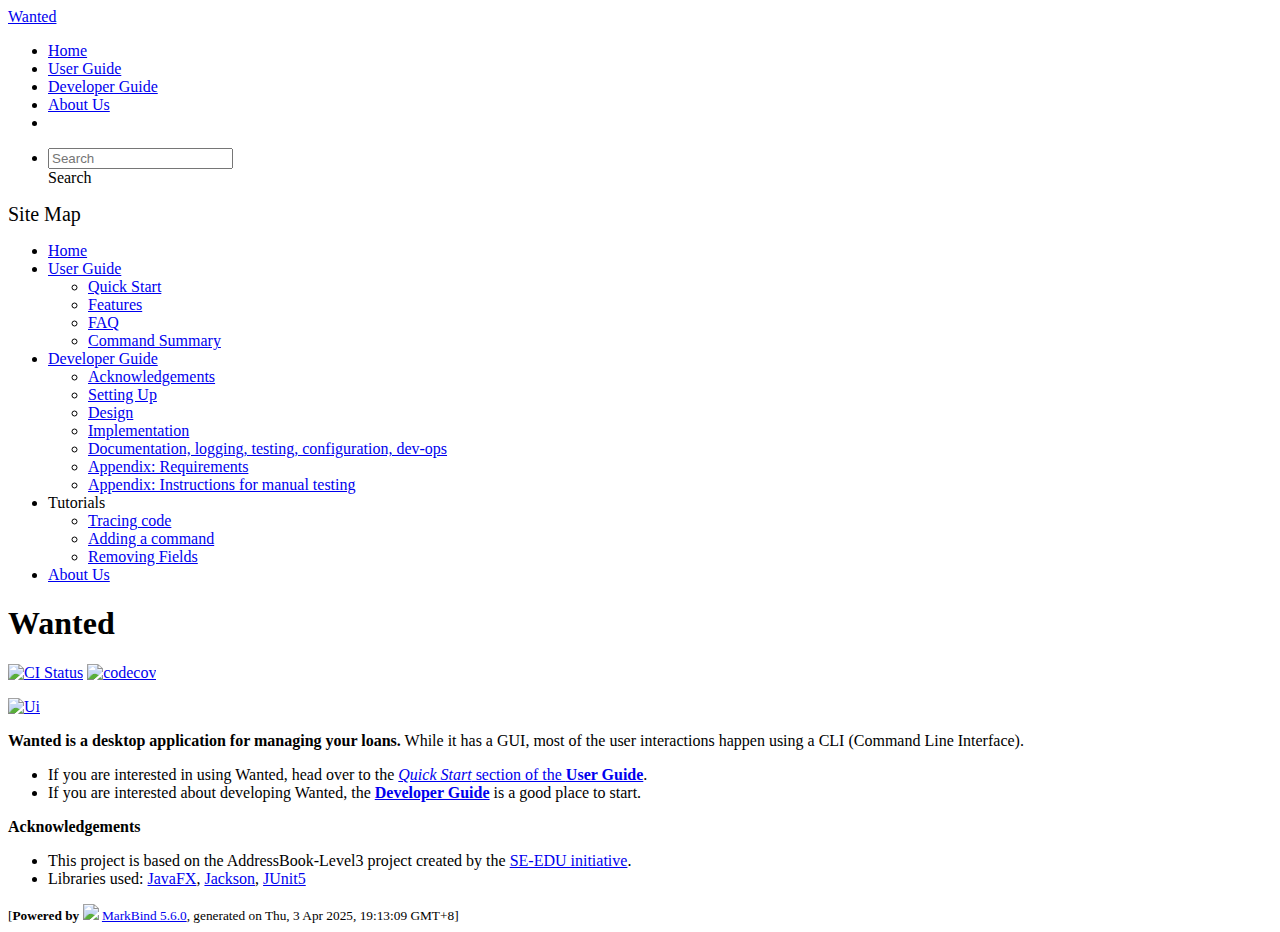
==== commit 00640f5d: "deploy: 296663af92ae1f94140cf34d562d8ebe1026d528" ====
--- a/index.html
+++ b/index.html
@@ -16,7 +16,7 @@
       Search
     </div> <ul class="dropdown-menu search-dropdown-menu dropdown-menu-hidden dropdown-menu-end" data-v-4f6e9aec></ul></div></form></li></ul></div></nav> <div class="lower-navbar-container" style="display:none;" data-v-7c0fd418><!----> <!----></div></div></header> <div id="flex-body"><nav id="site-nav" data-v-e6005420><div class="site-nav-top" data-v-e6005420><div class="fw-bold mb-2" style="font-size:1.25rem;" data-v-e6005420>Site Map</div></div> <div class="nav-component slim-scroll" data-v-e6005420><div class="site-nav-root"><ul class="site-nav-list site-nav-list-root" data-v-e6005420><li data-v-e6005420><div onclick="handleSiteNavClick(this)" class="site-nav-default-list-item site-nav-list-item-0" data-v-e6005420><a href="/tp/index.html" data-v-e6005420>Home</a></div></li> <li data-v-e6005420><div onclick="handleSiteNavClick(this)" class="site-nav-default-list-item site-nav-list-item-0" data-v-e6005420><a href="/tp/UserGuide.html" data-v-e6005420>User Guide</a> <div class="site-nav-dropdown-btn-container" data-v-e6005420><i onclick="handleSiteNavClick(this.parentNode.parentNode, false); event.stopPropagation();" class="site-nav-dropdown-btn-icon site-nav-rotate-icon" data-v-e6005420><span aria-hidden="true" class="glyphicon glyphicon-menu-down" data-v-e6005420></span></i></div></div><ul class="site-nav-dropdown-container site-nav-dropdown-container-open site-nav-list" data-v-e6005420><li data-v-e6005420><div onclick="handleSiteNavClick(this)" class="site-nav-default-list-item site-nav-list-item-1" data-v-e6005420><a href="/tp/UserGuide.html#quick-start" data-v-e6005420>Quick Start</a></div></li> <li data-v-e6005420><div onclick="handleSiteNavClick(this)" class="site-nav-default-list-item site-nav-list-item-1" data-v-e6005420><a href="/tp/UserGuide.html#features" data-v-e6005420>Features</a></div></li> <li data-v-e6005420><div onclick="handleSiteNavClick(this)" class="site-nav-default-list-item site-nav-list-item-1" data-v-e6005420><a href="/tp/UserGuide.html#faq" data-v-e6005420>FAQ</a></div></li> <li data-v-e6005420><div onclick="handleSiteNavClick(this)" class="site-nav-default-list-item site-nav-list-item-1" data-v-e6005420><a href="/tp/UserGuide.html#faq" data-v-e6005420>Command Summary</a></div></li></ul></li> <li data-v-e6005420><div onclick="handleSiteNavClick(this)" class="site-nav-default-list-item site-nav-list-item-0" data-v-e6005420><a href="/tp/DeveloperGuide.html" data-v-e6005420>Developer Guide</a> <div class="site-nav-dropdown-btn-container" data-v-e6005420><i onclick="handleSiteNavClick(this.parentNode.parentNode, false); event.stopPropagation();" class="site-nav-dropdown-btn-icon site-nav-rotate-icon" data-v-e6005420><span aria-hidden="true" class="glyphicon glyphicon-menu-down" data-v-e6005420></span></i></div></div><ul class="site-nav-dropdown-container site-nav-dropdown-container-open site-nav-list" data-v-e6005420><li data-v-e6005420><div onclick="handleSiteNavClick(this)" class="site-nav-default-list-item site-nav-list-item-1" data-v-e6005420><a href="/tp/DeveloperGuide.html#acknowledgements" data-v-e6005420>Acknowledgements</a></div></li> <li data-v-e6005420><div onclick="handleSiteNavClick(this)" class="site-nav-default-list-item site-nav-list-item-1" data-v-e6005420><a href="/tp/DeveloperGuide.html#setting-up-getting-started" data-v-e6005420>Setting Up</a></div></li> <li data-v-e6005420><div onclick="handleSiteNavClick(this)" class="site-nav-default-list-item site-nav-list-item-1" data-v-e6005420><a href="/tp/DeveloperGuide.html#design" data-v-e6005420>Design</a></div></li> <li data-v-e6005420><div onclick="handleSiteNavClick(this)" class="site-nav-default-list-item site-nav-list-item-1" data-v-e6005420><a href="/tp/DeveloperGuide.html#implementation" data-v-e6005420>Implementation</a></div></li> <li data-v-e6005420><div onclick="handleSiteNavClick(this)" class="site-nav-default-list-item site-nav-list-item-1" data-v-e6005420><a href="/tp/DeveloperGuide.html#documentation-logging-testing-configuration-dev-ops" data-v-e6005420>Documentation, logging, testing, configuration, dev-ops</a></div></li> <li data-v-e6005420><div onclick="handleSiteNavClick(this)" class="site-nav-default-list-item site-nav-list-item-1" data-v-e6005420><a href="/tp/DeveloperGuide.html#appendix-requirements" data-v-e6005420>Appendix: Requirements</a></div></li> <li data-v-e6005420><div onclick="handleSiteNavClick(this)" class="site-nav-default-list-item site-nav-list-item-1" data-v-e6005420><a href="/tp/DeveloperGuide.html#appendix-instructions-for-manual-testing" data-v-e6005420>Appendix: Instructions for manual testing</a></div></li></ul></li> <li data-v-e6005420><div onclick="handleSiteNavClick(this)" class="site-nav-default-list-item site-nav-list-item-0" data-v-e6005420>Tutorials
 
-<div class="site-nav-dropdown-btn-container" data-v-e6005420><i onclick="handleSiteNavClick(this.parentNode.parentNode, false); event.stopPropagation();" class="site-nav-dropdown-btn-icon" data-v-e6005420><span aria-hidden="true" class="glyphicon glyphicon-menu-down" data-v-e6005420></span></i></div></div><ul class="site-nav-dropdown-container site-nav-list" data-v-e6005420><li data-v-e6005420><div onclick="handleSiteNavClick(this)" class="site-nav-default-list-item site-nav-list-item-1" data-v-e6005420><a href="/tp/tutorials/TracingCode.html" data-v-e6005420>Tracing code</a></div></li> <li data-v-e6005420><div onclick="handleSiteNavClick(this)" class="site-nav-default-list-item site-nav-list-item-1" data-v-e6005420><a href="/tp/tutorials/AddRemark.html" data-v-e6005420>Adding a command</a></div></li> <li data-v-e6005420><div onclick="handleSiteNavClick(this)" class="site-nav-default-list-item site-nav-list-item-1" data-v-e6005420><a href="/tp/tutorials/RemovingFields.html" data-v-e6005420>Removing Fields</a></div></li></ul></li> <li data-v-e6005420><div onclick="handleSiteNavClick(this)" class="site-nav-default-list-item site-nav-list-item-0" data-v-e6005420><a href="/tp/AboutUs.html" data-v-e6005420>About Us</a></div></li> <!----></ul></div></div> <!----></nav> <div id="content-wrapper"><h1 id="wanted">Wanted<a href="#wanted" onclick="event.stopPropagation()" class="fa fa-anchor"></a></h1> <p><a href="https://github.com/AY2425S2-CS2103T-F11-4/tp/actions"><img src="https://github.com/AY2425S2-CS2103T-F11-4/tp/workflows/Java%20CI/badge.svg" alt="CI Status" class="img-fluid"></a> <a href="https://codecov.io/gh/AY2425S2-CS2103T-F11-4/tp"><img src="https://codecov.io/gh/AY2425S2-CS2103T-F11-4/tp/branch/master/graph/badge.svg?token=SbojDIOfdX" alt="codecov" class="img-fluid"></a></p> <p><a href="/tp/images/Ui.png" target="_self"><img src="/tp/images/Ui.png" alt="Ui" class="img-fluid"></a></p> <p><strong>Wanted is a desktop application for managing your loans.</strong> While it has a GUI, most of the user interactions happen using a CLI (Command Line Interface).</p> <ul><li>If you are interested in using Wanted, head over to the <a href="https://ay2425s2-cs2103t-f11-4.github.io/tp/UserGuide.html"><em>Quick Start</em> section of the <strong>User Guide</strong></a>.</li> <li>If you are interested about developing Wanted, the <a href="https://ay2425s2-cs2103t-f11-4.github.io/tp/DeveloperGuide.html"><strong>Developer Guide</strong></a> is a good place to start.</li></ul> <p><strong>Acknowledgements</strong></p> <ul><li>This project is based on the AddressBook-Level3 project created by the <a href="https://se-education.org">SE-EDU initiative</a>.</li> <li>Libraries used: <a href="https://openjfx.io/">JavaFX</a>, <a href="https://github.com/FasterXML/jackson">Jackson</a>, <a href="https://github.com/junit-team/junit5">JUnit5</a></li></ul></div> <nav id="page-nav" data-v-e6005420><div class="nav-component slim-scroll" data-v-e6005420></div> <!----></nav> <div aria-hidden="true" class="scroll-top-button fa-lg d-print-none" style="display:none;bottom:2%;right:2%;position:fixed;"><i class="fas fa-arrow-circle-up"></i></div></div> <footer><div class="text-center"><small>[<span><strong>Powered by</strong></span> <img src="https://markbind.org/favicon.ico" width="30"> <a href="https://markbind.org/">MarkBind 5.6.0</a>, generated on Thu, 3 Apr 2025, 0:41:25 GMT+8]</small></div></footer></div>
+<div class="site-nav-dropdown-btn-container" data-v-e6005420><i onclick="handleSiteNavClick(this.parentNode.parentNode, false); event.stopPropagation();" class="site-nav-dropdown-btn-icon" data-v-e6005420><span aria-hidden="true" class="glyphicon glyphicon-menu-down" data-v-e6005420></span></i></div></div><ul class="site-nav-dropdown-container site-nav-list" data-v-e6005420><li data-v-e6005420><div onclick="handleSiteNavClick(this)" class="site-nav-default-list-item site-nav-list-item-1" data-v-e6005420><a href="/tp/tutorials/TracingCode.html" data-v-e6005420>Tracing code</a></div></li> <li data-v-e6005420><div onclick="handleSiteNavClick(this)" class="site-nav-default-list-item site-nav-list-item-1" data-v-e6005420><a href="/tp/tutorials/AddRemark.html" data-v-e6005420>Adding a command</a></div></li> <li data-v-e6005420><div onclick="handleSiteNavClick(this)" class="site-nav-default-list-item site-nav-list-item-1" data-v-e6005420><a href="/tp/tutorials/RemovingFields.html" data-v-e6005420>Removing Fields</a></div></li></ul></li> <li data-v-e6005420><div onclick="handleSiteNavClick(this)" class="site-nav-default-list-item site-nav-list-item-0" data-v-e6005420><a href="/tp/AboutUs.html" data-v-e6005420>About Us</a></div></li> <!----></ul></div></div> <!----></nav> <div id="content-wrapper"><h1 id="wanted">Wanted<a href="#wanted" onclick="event.stopPropagation()" class="fa fa-anchor"></a></h1> <p><a href="https://github.com/AY2425S2-CS2103T-F11-4/tp/actions"><img src="https://github.com/AY2425S2-CS2103T-F11-4/tp/workflows/Java%20CI/badge.svg" alt="CI Status" class="img-fluid"></a> <a href="https://codecov.io/gh/AY2425S2-CS2103T-F11-4/tp"><img src="https://codecov.io/gh/AY2425S2-CS2103T-F11-4/tp/branch/master/graph/badge.svg?token=SbojDIOfdX" alt="codecov" class="img-fluid"></a></p> <p><a href="/tp/images/Ui.png" target="_self"><img src="/tp/images/Ui.png" alt="Ui" class="img-fluid"></a></p> <p><strong>Wanted is a desktop application for managing your loans.</strong> While it has a GUI, most of the user interactions happen using a CLI (Command Line Interface).</p> <ul><li>If you are interested in using Wanted, head over to the <a href="https://ay2425s2-cs2103t-f11-4.github.io/tp/UserGuide.html"><em>Quick Start</em> section of the <strong>User Guide</strong></a>.</li> <li>If you are interested about developing Wanted, the <a href="https://ay2425s2-cs2103t-f11-4.github.io/tp/DeveloperGuide.html"><strong>Developer Guide</strong></a> is a good place to start.</li></ul> <p><strong>Acknowledgements</strong></p> <ul><li>This project is based on the AddressBook-Level3 project created by the <a href="https://se-education.org">SE-EDU initiative</a>.</li> <li>Libraries used: <a href="https://openjfx.io/">JavaFX</a>, <a href="https://github.com/FasterXML/jackson">Jackson</a>, <a href="https://github.com/junit-team/junit5">JUnit5</a></li></ul></div> <nav id="page-nav" data-v-e6005420><div class="nav-component slim-scroll" data-v-e6005420></div> <!----></nav> <div aria-hidden="true" class="scroll-top-button fa-lg d-print-none" style="display:none;bottom:2%;right:2%;position:fixed;"><i class="fas fa-arrow-circle-up"></i></div></div> <footer><div class="text-center"><small>[<span><strong>Powered by</strong></span> <img src="https://markbind.org/favicon.ico" width="30"> <a href="https://markbind.org/">MarkBind 5.6.0</a>, generated on Thu, 3 Apr 2025, 19:13:09 GMT+8]</small></div></footer></div>
 </body><script src="/tp/markbind/js/bootstrap-utility.min.js"></script>
 <script src="/tp/markbind/js/polyfill.min.js"></script>
 <script src="/tp/markbind/js/vue.min.js"></script>
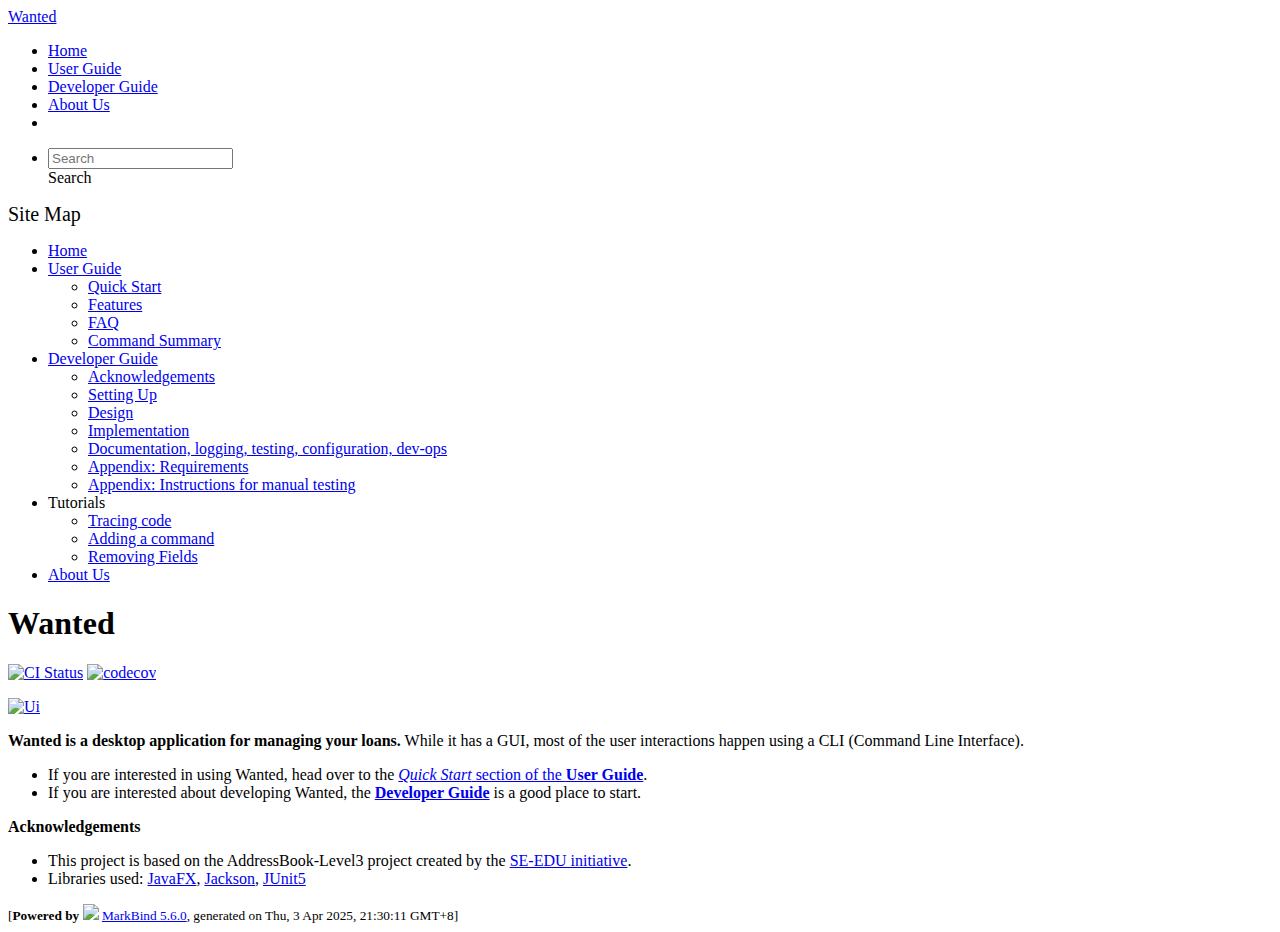
==== commit 4dedc112: "deploy: 29a348c409f80e3dfe8b7e759d381f725b296ba7" ====
--- a/index.html
+++ b/index.html
@@ -16,7 +16,7 @@
       Search
     </div> <ul class="dropdown-menu search-dropdown-menu dropdown-menu-hidden dropdown-menu-end" data-v-4f6e9aec></ul></div></form></li></ul></div></nav> <div class="lower-navbar-container" style="display:none;" data-v-7c0fd418><!----> <!----></div></div></header> <div id="flex-body"><nav id="site-nav" data-v-e6005420><div class="site-nav-top" data-v-e6005420><div class="fw-bold mb-2" style="font-size:1.25rem;" data-v-e6005420>Site Map</div></div> <div class="nav-component slim-scroll" data-v-e6005420><div class="site-nav-root"><ul class="site-nav-list site-nav-list-root" data-v-e6005420><li data-v-e6005420><div onclick="handleSiteNavClick(this)" class="site-nav-default-list-item site-nav-list-item-0" data-v-e6005420><a href="/tp/index.html" data-v-e6005420>Home</a></div></li> <li data-v-e6005420><div onclick="handleSiteNavClick(this)" class="site-nav-default-list-item site-nav-list-item-0" data-v-e6005420><a href="/tp/UserGuide.html" data-v-e6005420>User Guide</a> <div class="site-nav-dropdown-btn-container" data-v-e6005420><i onclick="handleSiteNavClick(this.parentNode.parentNode, false); event.stopPropagation();" class="site-nav-dropdown-btn-icon site-nav-rotate-icon" data-v-e6005420><span aria-hidden="true" class="glyphicon glyphicon-menu-down" data-v-e6005420></span></i></div></div><ul class="site-nav-dropdown-container site-nav-dropdown-container-open site-nav-list" data-v-e6005420><li data-v-e6005420><div onclick="handleSiteNavClick(this)" class="site-nav-default-list-item site-nav-list-item-1" data-v-e6005420><a href="/tp/UserGuide.html#quick-start" data-v-e6005420>Quick Start</a></div></li> <li data-v-e6005420><div onclick="handleSiteNavClick(this)" class="site-nav-default-list-item site-nav-list-item-1" data-v-e6005420><a href="/tp/UserGuide.html#features" data-v-e6005420>Features</a></div></li> <li data-v-e6005420><div onclick="handleSiteNavClick(this)" class="site-nav-default-list-item site-nav-list-item-1" data-v-e6005420><a href="/tp/UserGuide.html#faq" data-v-e6005420>FAQ</a></div></li> <li data-v-e6005420><div onclick="handleSiteNavClick(this)" class="site-nav-default-list-item site-nav-list-item-1" data-v-e6005420><a href="/tp/UserGuide.html#faq" data-v-e6005420>Command Summary</a></div></li></ul></li> <li data-v-e6005420><div onclick="handleSiteNavClick(this)" class="site-nav-default-list-item site-nav-list-item-0" data-v-e6005420><a href="/tp/DeveloperGuide.html" data-v-e6005420>Developer Guide</a> <div class="site-nav-dropdown-btn-container" data-v-e6005420><i onclick="handleSiteNavClick(this.parentNode.parentNode, false); event.stopPropagation();" class="site-nav-dropdown-btn-icon site-nav-rotate-icon" data-v-e6005420><span aria-hidden="true" class="glyphicon glyphicon-menu-down" data-v-e6005420></span></i></div></div><ul class="site-nav-dropdown-container site-nav-dropdown-container-open site-nav-list" data-v-e6005420><li data-v-e6005420><div onclick="handleSiteNavClick(this)" class="site-nav-default-list-item site-nav-list-item-1" data-v-e6005420><a href="/tp/DeveloperGuide.html#acknowledgements" data-v-e6005420>Acknowledgements</a></div></li> <li data-v-e6005420><div onclick="handleSiteNavClick(this)" class="site-nav-default-list-item site-nav-list-item-1" data-v-e6005420><a href="/tp/DeveloperGuide.html#setting-up-getting-started" data-v-e6005420>Setting Up</a></div></li> <li data-v-e6005420><div onclick="handleSiteNavClick(this)" class="site-nav-default-list-item site-nav-list-item-1" data-v-e6005420><a href="/tp/DeveloperGuide.html#design" data-v-e6005420>Design</a></div></li> <li data-v-e6005420><div onclick="handleSiteNavClick(this)" class="site-nav-default-list-item site-nav-list-item-1" data-v-e6005420><a href="/tp/DeveloperGuide.html#implementation" data-v-e6005420>Implementation</a></div></li> <li data-v-e6005420><div onclick="handleSiteNavClick(this)" class="site-nav-default-list-item site-nav-list-item-1" data-v-e6005420><a href="/tp/DeveloperGuide.html#documentation-logging-testing-configuration-dev-ops" data-v-e6005420>Documentation, logging, testing, configuration, dev-ops</a></div></li> <li data-v-e6005420><div onclick="handleSiteNavClick(this)" class="site-nav-default-list-item site-nav-list-item-1" data-v-e6005420><a href="/tp/DeveloperGuide.html#appendix-requirements" data-v-e6005420>Appendix: Requirements</a></div></li> <li data-v-e6005420><div onclick="handleSiteNavClick(this)" class="site-nav-default-list-item site-nav-list-item-1" data-v-e6005420><a href="/tp/DeveloperGuide.html#appendix-instructions-for-manual-testing" data-v-e6005420>Appendix: Instructions for manual testing</a></div></li></ul></li> <li data-v-e6005420><div onclick="handleSiteNavClick(this)" class="site-nav-default-list-item site-nav-list-item-0" data-v-e6005420>Tutorials
 
-<div class="site-nav-dropdown-btn-container" data-v-e6005420><i onclick="handleSiteNavClick(this.parentNode.parentNode, false); event.stopPropagation();" class="site-nav-dropdown-btn-icon" data-v-e6005420><span aria-hidden="true" class="glyphicon glyphicon-menu-down" data-v-e6005420></span></i></div></div><ul class="site-nav-dropdown-container site-nav-list" data-v-e6005420><li data-v-e6005420><div onclick="handleSiteNavClick(this)" class="site-nav-default-list-item site-nav-list-item-1" data-v-e6005420><a href="/tp/tutorials/TracingCode.html" data-v-e6005420>Tracing code</a></div></li> <li data-v-e6005420><div onclick="handleSiteNavClick(this)" class="site-nav-default-list-item site-nav-list-item-1" data-v-e6005420><a href="/tp/tutorials/AddRemark.html" data-v-e6005420>Adding a command</a></div></li> <li data-v-e6005420><div onclick="handleSiteNavClick(this)" class="site-nav-default-list-item site-nav-list-item-1" data-v-e6005420><a href="/tp/tutorials/RemovingFields.html" data-v-e6005420>Removing Fields</a></div></li></ul></li> <li data-v-e6005420><div onclick="handleSiteNavClick(this)" class="site-nav-default-list-item site-nav-list-item-0" data-v-e6005420><a href="/tp/AboutUs.html" data-v-e6005420>About Us</a></div></li> <!----></ul></div></div> <!----></nav> <div id="content-wrapper"><h1 id="wanted">Wanted<a href="#wanted" onclick="event.stopPropagation()" class="fa fa-anchor"></a></h1> <p><a href="https://github.com/AY2425S2-CS2103T-F11-4/tp/actions"><img src="https://github.com/AY2425S2-CS2103T-F11-4/tp/workflows/Java%20CI/badge.svg" alt="CI Status" class="img-fluid"></a> <a href="https://codecov.io/gh/AY2425S2-CS2103T-F11-4/tp"><img src="https://codecov.io/gh/AY2425S2-CS2103T-F11-4/tp/branch/master/graph/badge.svg?token=SbojDIOfdX" alt="codecov" class="img-fluid"></a></p> <p><a href="/tp/images/Ui.png" target="_self"><img src="/tp/images/Ui.png" alt="Ui" class="img-fluid"></a></p> <p><strong>Wanted is a desktop application for managing your loans.</strong> While it has a GUI, most of the user interactions happen using a CLI (Command Line Interface).</p> <ul><li>If you are interested in using Wanted, head over to the <a href="https://ay2425s2-cs2103t-f11-4.github.io/tp/UserGuide.html"><em>Quick Start</em> section of the <strong>User Guide</strong></a>.</li> <li>If you are interested about developing Wanted, the <a href="https://ay2425s2-cs2103t-f11-4.github.io/tp/DeveloperGuide.html"><strong>Developer Guide</strong></a> is a good place to start.</li></ul> <p><strong>Acknowledgements</strong></p> <ul><li>This project is based on the AddressBook-Level3 project created by the <a href="https://se-education.org">SE-EDU initiative</a>.</li> <li>Libraries used: <a href="https://openjfx.io/">JavaFX</a>, <a href="https://github.com/FasterXML/jackson">Jackson</a>, <a href="https://github.com/junit-team/junit5">JUnit5</a></li></ul></div> <nav id="page-nav" data-v-e6005420><div class="nav-component slim-scroll" data-v-e6005420></div> <!----></nav> <div aria-hidden="true" class="scroll-top-button fa-lg d-print-none" style="display:none;bottom:2%;right:2%;position:fixed;"><i class="fas fa-arrow-circle-up"></i></div></div> <footer><div class="text-center"><small>[<span><strong>Powered by</strong></span> <img src="https://markbind.org/favicon.ico" width="30"> <a href="https://markbind.org/">MarkBind 5.6.0</a>, generated on Thu, 3 Apr 2025, 19:13:09 GMT+8]</small></div></footer></div>
+<div class="site-nav-dropdown-btn-container" data-v-e6005420><i onclick="handleSiteNavClick(this.parentNode.parentNode, false); event.stopPropagation();" class="site-nav-dropdown-btn-icon" data-v-e6005420><span aria-hidden="true" class="glyphicon glyphicon-menu-down" data-v-e6005420></span></i></div></div><ul class="site-nav-dropdown-container site-nav-list" data-v-e6005420><li data-v-e6005420><div onclick="handleSiteNavClick(this)" class="site-nav-default-list-item site-nav-list-item-1" data-v-e6005420><a href="/tp/tutorials/TracingCode.html" data-v-e6005420>Tracing code</a></div></li> <li data-v-e6005420><div onclick="handleSiteNavClick(this)" class="site-nav-default-list-item site-nav-list-item-1" data-v-e6005420><a href="/tp/tutorials/AddRemark.html" data-v-e6005420>Adding a command</a></div></li> <li data-v-e6005420><div onclick="handleSiteNavClick(this)" class="site-nav-default-list-item site-nav-list-item-1" data-v-e6005420><a href="/tp/tutorials/RemovingFields.html" data-v-e6005420>Removing Fields</a></div></li></ul></li> <li data-v-e6005420><div onclick="handleSiteNavClick(this)" class="site-nav-default-list-item site-nav-list-item-0" data-v-e6005420><a href="/tp/AboutUs.html" data-v-e6005420>About Us</a></div></li> <!----></ul></div></div> <!----></nav> <div id="content-wrapper"><h1 id="wanted">Wanted<a href="#wanted" onclick="event.stopPropagation()" class="fa fa-anchor"></a></h1> <p><a href="https://github.com/AY2425S2-CS2103T-F11-4/tp/actions"><img src="https://github.com/AY2425S2-CS2103T-F11-4/tp/workflows/Java%20CI/badge.svg" alt="CI Status" class="img-fluid"></a> <a href="https://codecov.io/gh/AY2425S2-CS2103T-F11-4/tp"><img src="https://codecov.io/gh/AY2425S2-CS2103T-F11-4/tp/branch/master/graph/badge.svg?token=SbojDIOfdX" alt="codecov" class="img-fluid"></a></p> <p><a href="/tp/images/Ui.png" target="_self"><img src="/tp/images/Ui.png" alt="Ui" class="img-fluid"></a></p> <p><strong>Wanted is a desktop application for managing your loans.</strong> While it has a GUI, most of the user interactions happen using a CLI (Command Line Interface).</p> <ul><li>If you are interested in using Wanted, head over to the <a href="https://ay2425s2-cs2103t-f11-4.github.io/tp/UserGuide.html"><em>Quick Start</em> section of the <strong>User Guide</strong></a>.</li> <li>If you are interested about developing Wanted, the <a href="https://ay2425s2-cs2103t-f11-4.github.io/tp/DeveloperGuide.html"><strong>Developer Guide</strong></a> is a good place to start.</li></ul> <p><strong>Acknowledgements</strong></p> <ul><li>This project is based on the AddressBook-Level3 project created by the <a href="https://se-education.org">SE-EDU initiative</a>.</li> <li>Libraries used: <a href="https://openjfx.io/">JavaFX</a>, <a href="https://github.com/FasterXML/jackson">Jackson</a>, <a href="https://github.com/junit-team/junit5">JUnit5</a></li></ul></div> <nav id="page-nav" data-v-e6005420><div class="nav-component slim-scroll" data-v-e6005420></div> <!----></nav> <div aria-hidden="true" class="scroll-top-button fa-lg d-print-none" style="display:none;bottom:2%;right:2%;position:fixed;"><i class="fas fa-arrow-circle-up"></i></div></div> <footer><div class="text-center"><small>[<span><strong>Powered by</strong></span> <img src="https://markbind.org/favicon.ico" width="30"> <a href="https://markbind.org/">MarkBind 5.6.0</a>, generated on Thu, 3 Apr 2025, 21:30:11 GMT+8]</small></div></footer></div>
 </body><script src="/tp/markbind/js/bootstrap-utility.min.js"></script>
 <script src="/tp/markbind/js/polyfill.min.js"></script>
 <script src="/tp/markbind/js/vue.min.js"></script>
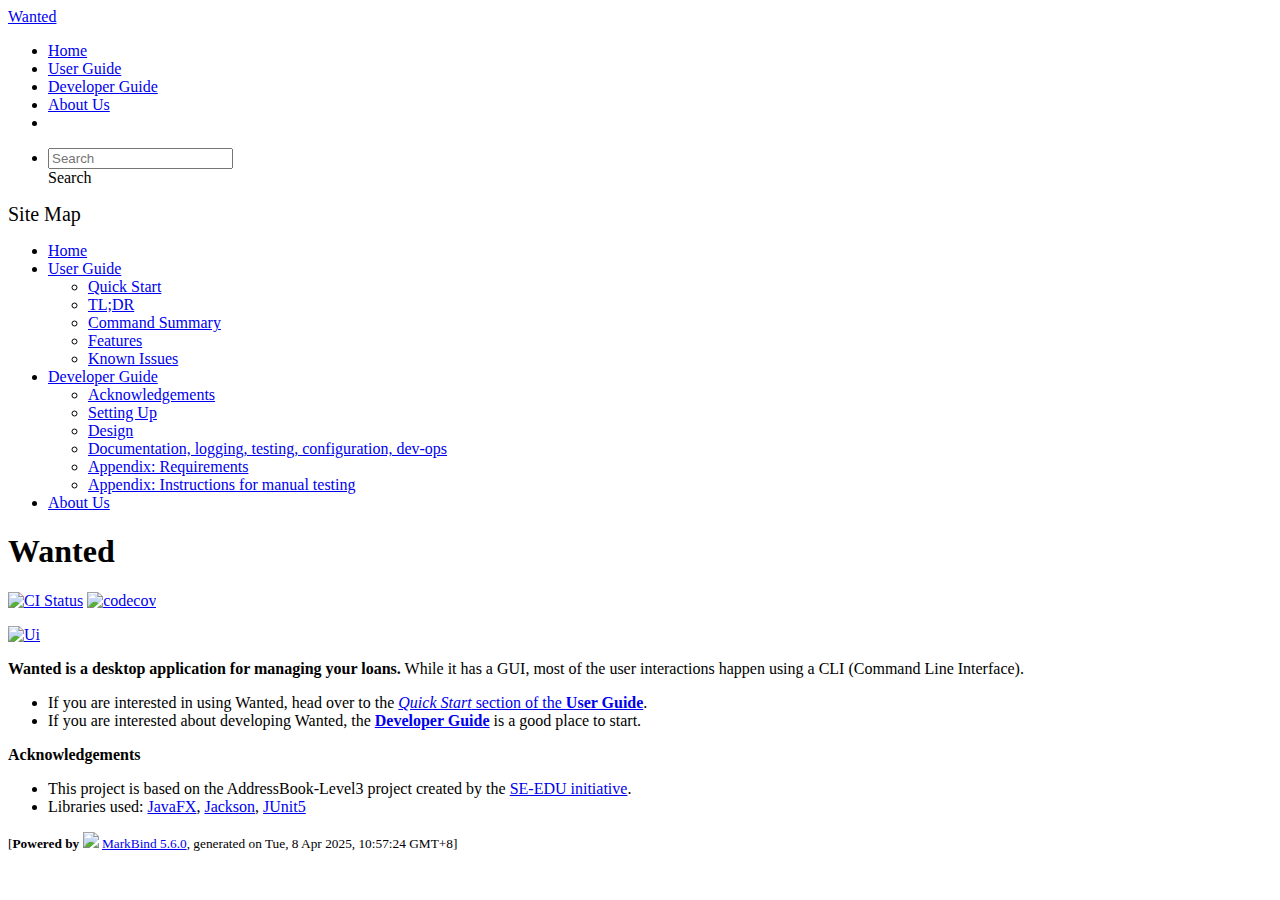
==== commit 0516d751: "deploy: 8ad375fffab76eb044c0edec2996e7ca9964d8d0" ====
--- a/index.html
+++ b/index.html
@@ -14,9 +14,7 @@
 <body >
 <div id="app" data-server-rendered="true"><header sticky=""><div data-v-7c0fd418><nav class="navbar navbar-expand-md d-print-none navbar-dark bg-dark" data-v-7c0fd418><div class="container-fluid" data-v-7c0fd418><div class="navbar-left" data-v-7c0fd418><a href="/tp/index.html" title="Home" class="navbar-brand" data-v-7c0fd418>Wanted</a></div> <div class="navbar-default" data-v-7c0fd418><ul class="navbar-nav me-auto mt-2 mt-lg-0" data-v-7c0fd418> <li data-v-7c0fd418><a href="/tp/index.html" class="nav-link" data-v-7c0fd418>Home</a></li> <li data-v-7c0fd418><a href="/tp/UserGuide.html" class="nav-link" data-v-7c0fd418>User Guide</a></li> <li data-v-7c0fd418><a href="/tp/DeveloperGuide.html" class="nav-link" data-v-7c0fd418>Developer Guide</a></li> <li data-v-7c0fd418><a href="/tp/AboutUs.html" class="nav-link" data-v-7c0fd418>About Us</a></li> <li data-v-7c0fd418><a href="https://github.com/se-edu/addressbook-level3" target="_blank" class="nav-link" data-v-7c0fd418><span data-v-7c0fd418><span aria-hidden="true" class="fab fa-github" data-v-7c0fd418></span></span></a></li></ul></div> <ul class="navbar-nav navbar-right" data-v-7c0fd418><li data-v-7c0fd418><form class="navbar-form" data-v-7c0fd418><div class="dropdown" style="position:relative;" data-v-4f6e9aec><input data-bs-toggle="dropdown" type="text" placeholder="Search" autocomplete="off" value="" class="form-control" data-v-4f6e9aec> <div class="form-control placeholder-div-hidden" data-v-4f6e9aec>
       Search
-    </div> <ul class="dropdown-menu search-dropdown-menu dropdown-menu-hidden dropdown-menu-end" data-v-4f6e9aec></ul></div></form></li></ul></div></nav> <div class="lower-navbar-container" style="display:none;" data-v-7c0fd418><!----> <!----></div></div></header> <div id="flex-body"><nav id="site-nav" data-v-e6005420><div class="site-nav-top" data-v-e6005420><div class="fw-bold mb-2" style="font-size:1.25rem;" data-v-e6005420>Site Map</div></div> <div class="nav-component slim-scroll" data-v-e6005420><div class="site-nav-root"><ul class="site-nav-list site-nav-list-root" data-v-e6005420><li data-v-e6005420><div onclick="handleSiteNavClick(this)" class="site-nav-default-list-item site-nav-list-item-0" data-v-e6005420><a href="/tp/index.html" data-v-e6005420>Home</a></div></li> <li data-v-e6005420><div onclick="handleSiteNavClick(this)" class="site-nav-default-list-item site-nav-list-item-0" data-v-e6005420><a href="/tp/UserGuide.html" data-v-e6005420>User Guide</a> <div class="site-nav-dropdown-btn-container" data-v-e6005420><i onclick="handleSiteNavClick(this.parentNode.parentNode, false); event.stopPropagation();" class="site-nav-dropdown-btn-icon site-nav-rotate-icon" data-v-e6005420><span aria-hidden="true" class="glyphicon glyphicon-menu-down" data-v-e6005420></span></i></div></div><ul class="site-nav-dropdown-container site-nav-dropdown-container-open site-nav-list" data-v-e6005420><li data-v-e6005420><div onclick="handleSiteNavClick(this)" class="site-nav-default-list-item site-nav-list-item-1" data-v-e6005420><a href="/tp/UserGuide.html#quick-start" data-v-e6005420>Quick Start</a></div></li> <li data-v-e6005420><div onclick="handleSiteNavClick(this)" class="site-nav-default-list-item site-nav-list-item-1" data-v-e6005420><a href="/tp/UserGuide.html#features" data-v-e6005420>Features</a></div></li> <li data-v-e6005420><div onclick="handleSiteNavClick(this)" class="site-nav-default-list-item site-nav-list-item-1" data-v-e6005420><a href="/tp/UserGuide.html#faq" data-v-e6005420>FAQ</a></div></li> <li data-v-e6005420><div onclick="handleSiteNavClick(this)" class="site-nav-default-list-item site-nav-list-item-1" data-v-e6005420><a href="/tp/UserGuide.html#faq" data-v-e6005420>Command Summary</a></div></li></ul></li> <li data-v-e6005420><div onclick="handleSiteNavClick(this)" class="site-nav-default-list-item site-nav-list-item-0" data-v-e6005420><a href="/tp/DeveloperGuide.html" data-v-e6005420>Developer Guide</a> <div class="site-nav-dropdown-btn-container" data-v-e6005420><i onclick="handleSiteNavClick(this.parentNode.parentNode, false); event.stopPropagation();" class="site-nav-dropdown-btn-icon site-nav-rotate-icon" data-v-e6005420><span aria-hidden="true" class="glyphicon glyphicon-menu-down" data-v-e6005420></span></i></div></div><ul class="site-nav-dropdown-container site-nav-dropdown-container-open site-nav-list" data-v-e6005420><li data-v-e6005420><div onclick="handleSiteNavClick(this)" class="site-nav-default-list-item site-nav-list-item-1" data-v-e6005420><a href="/tp/DeveloperGuide.html#acknowledgements" data-v-e6005420>Acknowledgements</a></div></li> <li data-v-e6005420><div onclick="handleSiteNavClick(this)" class="site-nav-default-list-item site-nav-list-item-1" data-v-e6005420><a href="/tp/DeveloperGuide.html#setting-up-getting-started" data-v-e6005420>Setting Up</a></div></li> <li data-v-e6005420><div onclick="handleSiteNavClick(this)" class="site-nav-default-list-item site-nav-list-item-1" data-v-e6005420><a href="/tp/DeveloperGuide.html#design" data-v-e6005420>Design</a></div></li> <li data-v-e6005420><div onclick="handleSiteNavClick(this)" class="site-nav-default-list-item site-nav-list-item-1" data-v-e6005420><a href="/tp/DeveloperGuide.html#implementation" data-v-e6005420>Implementation</a></div></li> <li data-v-e6005420><div onclick="handleSiteNavClick(this)" class="site-nav-default-list-item site-nav-list-item-1" data-v-e6005420><a href="/tp/DeveloperGuide.html#documentation-logging-testing-configuration-dev-ops" data-v-e6005420>Documentation, logging, testing, configuration, dev-ops</a></div></li> <li data-v-e6005420><div onclick="handleSiteNavClick(this)" class="site-nav-default-list-item site-nav-list-item-1" data-v-e6005420><a href="/tp/DeveloperGuide.html#appendix-requirements" data-v-e6005420>Appendix: Requirements</a></div></li> <li data-v-e6005420><div onclick="handleSiteNavClick(this)" class="site-nav-default-list-item site-nav-list-item-1" data-v-e6005420><a href="/tp/DeveloperGuide.html#appendix-instructions-for-manual-testing" data-v-e6005420>Appendix: Instructions for manual testing</a></div></li></ul></li> <li data-v-e6005420><div onclick="handleSiteNavClick(this)" class="site-nav-default-list-item site-nav-list-item-0" data-v-e6005420>Tutorials
-
-<div class="site-nav-dropdown-btn-container" data-v-e6005420><i onclick="handleSiteNavClick(this.parentNode.parentNode, false); event.stopPropagation();" class="site-nav-dropdown-btn-icon" data-v-e6005420><span aria-hidden="true" class="glyphicon glyphicon-menu-down" data-v-e6005420></span></i></div></div><ul class="site-nav-dropdown-container site-nav-list" data-v-e6005420><li data-v-e6005420><div onclick="handleSiteNavClick(this)" class="site-nav-default-list-item site-nav-list-item-1" data-v-e6005420><a href="/tp/tutorials/TracingCode.html" data-v-e6005420>Tracing code</a></div></li> <li data-v-e6005420><div onclick="handleSiteNavClick(this)" class="site-nav-default-list-item site-nav-list-item-1" data-v-e6005420><a href="/tp/tutorials/AddRemark.html" data-v-e6005420>Adding a command</a></div></li> <li data-v-e6005420><div onclick="handleSiteNavClick(this)" class="site-nav-default-list-item site-nav-list-item-1" data-v-e6005420><a href="/tp/tutorials/RemovingFields.html" data-v-e6005420>Removing Fields</a></div></li></ul></li> <li data-v-e6005420><div onclick="handleSiteNavClick(this)" class="site-nav-default-list-item site-nav-list-item-0" data-v-e6005420><a href="/tp/AboutUs.html" data-v-e6005420>About Us</a></div></li> <!----></ul></div></div> <!----></nav> <div id="content-wrapper"><h1 id="wanted">Wanted<a href="#wanted" onclick="event.stopPropagation()" class="fa fa-anchor"></a></h1> <p><a href="https://github.com/AY2425S2-CS2103T-F11-4/tp/actions"><img src="https://github.com/AY2425S2-CS2103T-F11-4/tp/workflows/Java%20CI/badge.svg" alt="CI Status" class="img-fluid"></a> <a href="https://codecov.io/gh/AY2425S2-CS2103T-F11-4/tp"><img src="https://codecov.io/gh/AY2425S2-CS2103T-F11-4/tp/branch/master/graph/badge.svg?token=SbojDIOfdX" alt="codecov" class="img-fluid"></a></p> <p><a href="/tp/images/Ui.png" target="_self"><img src="/tp/images/Ui.png" alt="Ui" class="img-fluid"></a></p> <p><strong>Wanted is a desktop application for managing your loans.</strong> While it has a GUI, most of the user interactions happen using a CLI (Command Line Interface).</p> <ul><li>If you are interested in using Wanted, head over to the <a href="https://ay2425s2-cs2103t-f11-4.github.io/tp/UserGuide.html"><em>Quick Start</em> section of the <strong>User Guide</strong></a>.</li> <li>If you are interested about developing Wanted, the <a href="https://ay2425s2-cs2103t-f11-4.github.io/tp/DeveloperGuide.html"><strong>Developer Guide</strong></a> is a good place to start.</li></ul> <p><strong>Acknowledgements</strong></p> <ul><li>This project is based on the AddressBook-Level3 project created by the <a href="https://se-education.org">SE-EDU initiative</a>.</li> <li>Libraries used: <a href="https://openjfx.io/">JavaFX</a>, <a href="https://github.com/FasterXML/jackson">Jackson</a>, <a href="https://github.com/junit-team/junit5">JUnit5</a></li></ul></div> <nav id="page-nav" data-v-e6005420><div class="nav-component slim-scroll" data-v-e6005420></div> <!----></nav> <div aria-hidden="true" class="scroll-top-button fa-lg d-print-none" style="display:none;bottom:2%;right:2%;position:fixed;"><i class="fas fa-arrow-circle-up"></i></div></div> <footer><div class="text-center"><small>[<span><strong>Powered by</strong></span> <img src="https://markbind.org/favicon.ico" width="30"> <a href="https://markbind.org/">MarkBind 5.6.0</a>, generated on Thu, 3 Apr 2025, 21:30:11 GMT+8]</small></div></footer></div>
+    </div> <ul class="dropdown-menu search-dropdown-menu dropdown-menu-hidden dropdown-menu-end" data-v-4f6e9aec></ul></div></form></li></ul></div></nav> <div class="lower-navbar-container" style="display:none;" data-v-7c0fd418><!----> <!----></div></div></header> <div id="flex-body"><nav id="site-nav" data-v-e6005420><div class="site-nav-top" data-v-e6005420><div class="fw-bold mb-2" style="font-size:1.25rem;" data-v-e6005420>Site Map</div></div> <div class="nav-component slim-scroll" data-v-e6005420><div class="site-nav-root"><ul class="site-nav-list site-nav-list-root" data-v-e6005420><li data-v-e6005420><div onclick="handleSiteNavClick(this)" class="site-nav-default-list-item site-nav-list-item-0" data-v-e6005420><a href="/tp/index.html" data-v-e6005420>Home</a></div></li> <li data-v-e6005420><div onclick="handleSiteNavClick(this)" class="site-nav-default-list-item site-nav-list-item-0" data-v-e6005420><a href="/tp/UserGuide.html" data-v-e6005420>User Guide</a> <div class="site-nav-dropdown-btn-container" data-v-e6005420><i onclick="handleSiteNavClick(this.parentNode.parentNode, false); event.stopPropagation();" class="site-nav-dropdown-btn-icon site-nav-rotate-icon" data-v-e6005420><span aria-hidden="true" class="glyphicon glyphicon-menu-down" data-v-e6005420></span></i></div></div><ul class="site-nav-dropdown-container site-nav-dropdown-container-open site-nav-list" data-v-e6005420><li data-v-e6005420><div onclick="handleSiteNavClick(this)" class="site-nav-default-list-item site-nav-list-item-1" data-v-e6005420><a href="/tp/UserGuide.html#quick-start" data-v-e6005420>Quick Start</a></div></li> <li data-v-e6005420><div onclick="handleSiteNavClick(this)" class="site-nav-default-list-item site-nav-list-item-1" data-v-e6005420><a href="/tp/UserGuide.html#tldr" data-v-e6005420>TL;DR</a></div></li> <li data-v-e6005420><div onclick="handleSiteNavClick(this)" class="site-nav-default-list-item site-nav-list-item-1" data-v-e6005420><a href="/tp/UserGuide.html#command-summary" data-v-e6005420>Command Summary</a></div></li> <li data-v-e6005420><div onclick="handleSiteNavClick(this)" class="site-nav-default-list-item site-nav-list-item-1" data-v-e6005420><a href="/tp/UserGuide.html#features" data-v-e6005420>Features</a></div></li> <li data-v-e6005420><div onclick="handleSiteNavClick(this)" class="site-nav-default-list-item site-nav-list-item-1" data-v-e6005420><a href="/tp/UserGuide.html#known-issues" data-v-e6005420>Known Issues</a></div></li></ul></li> <li data-v-e6005420><div onclick="handleSiteNavClick(this)" class="site-nav-default-list-item site-nav-list-item-0" data-v-e6005420><a href="/tp/DeveloperGuide.html" data-v-e6005420>Developer Guide</a> <div class="site-nav-dropdown-btn-container" data-v-e6005420><i onclick="handleSiteNavClick(this.parentNode.parentNode, false); event.stopPropagation();" class="site-nav-dropdown-btn-icon site-nav-rotate-icon" data-v-e6005420><span aria-hidden="true" class="glyphicon glyphicon-menu-down" data-v-e6005420></span></i></div></div><ul class="site-nav-dropdown-container site-nav-dropdown-container-open site-nav-list" data-v-e6005420><li data-v-e6005420><div onclick="handleSiteNavClick(this)" class="site-nav-default-list-item site-nav-list-item-1" data-v-e6005420><a href="/tp/DeveloperGuide.html#acknowledgements" data-v-e6005420>Acknowledgements</a></div></li> <li data-v-e6005420><div onclick="handleSiteNavClick(this)" class="site-nav-default-list-item site-nav-list-item-1" data-v-e6005420><a href="/tp/DeveloperGuide.html#setting-up-getting-started" data-v-e6005420>Setting Up</a></div></li> <li data-v-e6005420><div onclick="handleSiteNavClick(this)" class="site-nav-default-list-item site-nav-list-item-1" data-v-e6005420><a href="/tp/DeveloperGuide.html#design" data-v-e6005420>Design</a></div></li> <li data-v-e6005420><div onclick="handleSiteNavClick(this)" class="site-nav-default-list-item site-nav-list-item-1" data-v-e6005420><a href="/tp/DeveloperGuide.html#documentation-logging-testing-configuration-dev-ops" data-v-e6005420>Documentation, logging, testing, configuration, dev-ops</a></div></li> <li data-v-e6005420><div onclick="handleSiteNavClick(this)" class="site-nav-default-list-item site-nav-list-item-1" data-v-e6005420><a href="/tp/DeveloperGuide.html#appendix-requirements" data-v-e6005420>Appendix: Requirements</a></div></li> <li data-v-e6005420><div onclick="handleSiteNavClick(this)" class="site-nav-default-list-item site-nav-list-item-1" data-v-e6005420><a href="/tp/DeveloperGuide.html#appendix-instructions-for-manual-testing" data-v-e6005420>Appendix: Instructions for manual testing</a></div></li></ul></li> <li data-v-e6005420><div onclick="handleSiteNavClick(this)" class="site-nav-default-list-item site-nav-list-item-0" data-v-e6005420><a href="/tp/AboutUs.html" data-v-e6005420>About Us</a></div></li> <!----></ul></div></div> <!----></nav> <div id="content-wrapper"><h1 id="wanted">Wanted<a href="#wanted" onclick="event.stopPropagation()" class="fa fa-anchor"></a></h1> <p><a href="https://github.com/AY2425S2-CS2103T-F11-4/tp/actions"><img src="https://github.com/AY2425S2-CS2103T-F11-4/tp/workflows/Java%20CI/badge.svg" alt="CI Status" class="img-fluid"></a> <a href="https://codecov.io/gh/AY2425S2-CS2103T-F11-4/tp"><img src="https://codecov.io/gh/AY2425S2-CS2103T-F11-4/tp/branch/master/graph/badge.svg?token=SbojDIOfdX" alt="codecov" class="img-fluid"></a></p> <p><a href="/tp/images/Ui.png" target="_self"><img src="/tp/images/Ui.png" alt="Ui" class="img-fluid"></a></p> <p><strong>Wanted is a desktop application for managing your loans.</strong> While it has a GUI, most of the user interactions happen using a CLI (Command Line Interface).</p> <ul><li>If you are interested in using Wanted, head over to the <a href="https://ay2425s2-cs2103t-f11-4.github.io/tp/UserGuide.html"><em>Quick Start</em> section of the <strong>User Guide</strong></a>.</li> <li>If you are interested about developing Wanted, the <a href="https://ay2425s2-cs2103t-f11-4.github.io/tp/DeveloperGuide.html"><strong>Developer Guide</strong></a> is a good place to start.</li></ul> <p><strong>Acknowledgements</strong></p> <ul><li>This project is based on the AddressBook-Level3 project created by the <a href="https://se-education.org">SE-EDU initiative</a>.</li> <li>Libraries used: <a href="https://openjfx.io/">JavaFX</a>, <a href="https://github.com/FasterXML/jackson">Jackson</a>, <a href="https://github.com/junit-team/junit5">JUnit5</a></li></ul></div> <nav id="page-nav" data-v-e6005420><div class="nav-component slim-scroll" data-v-e6005420></div> <!----></nav> <div aria-hidden="true" class="scroll-top-button fa-lg d-print-none" style="display:none;bottom:2%;right:2%;position:fixed;"><i class="fas fa-arrow-circle-up"></i></div></div> <footer><div class="text-center"><small>[<span><strong>Powered by</strong></span> <img src="https://markbind.org/favicon.ico" width="30"> <a href="https://markbind.org/">MarkBind 5.6.0</a>, generated on Tue, 8 Apr 2025, 10:57:24 GMT+8]</small></div></footer></div>
 </body><script src="/tp/markbind/js/bootstrap-utility.min.js"></script>
 <script src="/tp/markbind/js/polyfill.min.js"></script>
 <script src="/tp/markbind/js/vue.min.js"></script>
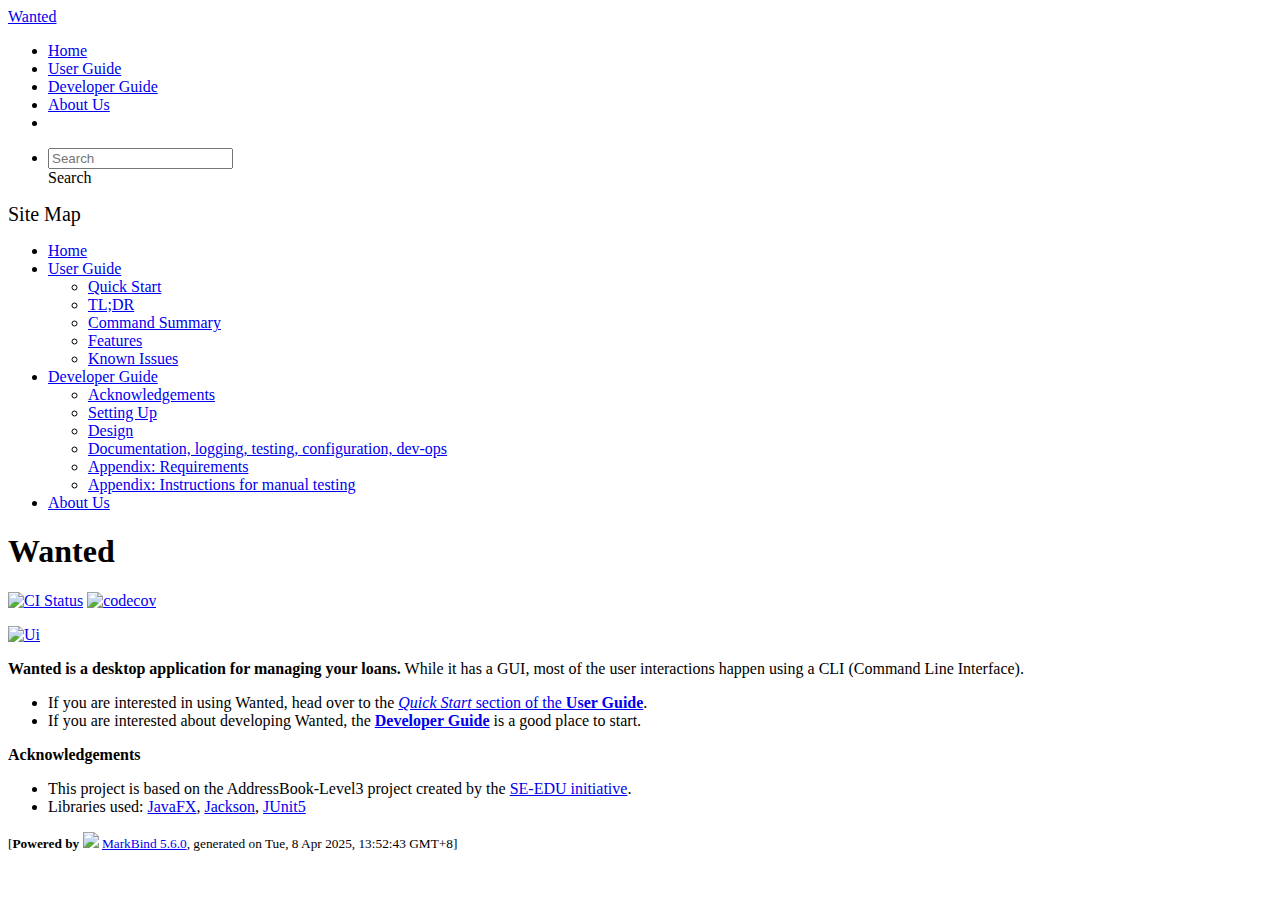
==== commit 7392864c: "deploy: ae065825778c9af4810dfdbabd6aef6c64dd6c8a" ====
--- a/index.html
+++ b/index.html
@@ -14,7 +14,7 @@
 <body >
 <div id="app" data-server-rendered="true"><header sticky=""><div data-v-7c0fd418><nav class="navbar navbar-expand-md d-print-none navbar-dark bg-dark" data-v-7c0fd418><div class="container-fluid" data-v-7c0fd418><div class="navbar-left" data-v-7c0fd418><a href="/tp/index.html" title="Home" class="navbar-brand" data-v-7c0fd418>Wanted</a></div> <div class="navbar-default" data-v-7c0fd418><ul class="navbar-nav me-auto mt-2 mt-lg-0" data-v-7c0fd418> <li data-v-7c0fd418><a href="/tp/index.html" class="nav-link" data-v-7c0fd418>Home</a></li> <li data-v-7c0fd418><a href="/tp/UserGuide.html" class="nav-link" data-v-7c0fd418>User Guide</a></li> <li data-v-7c0fd418><a href="/tp/DeveloperGuide.html" class="nav-link" data-v-7c0fd418>Developer Guide</a></li> <li data-v-7c0fd418><a href="/tp/AboutUs.html" class="nav-link" data-v-7c0fd418>About Us</a></li> <li data-v-7c0fd418><a href="https://github.com/se-edu/addressbook-level3" target="_blank" class="nav-link" data-v-7c0fd418><span data-v-7c0fd418><span aria-hidden="true" class="fab fa-github" data-v-7c0fd418></span></span></a></li></ul></div> <ul class="navbar-nav navbar-right" data-v-7c0fd418><li data-v-7c0fd418><form class="navbar-form" data-v-7c0fd418><div class="dropdown" style="position:relative;" data-v-4f6e9aec><input data-bs-toggle="dropdown" type="text" placeholder="Search" autocomplete="off" value="" class="form-control" data-v-4f6e9aec> <div class="form-control placeholder-div-hidden" data-v-4f6e9aec>
       Search
-    </div> <ul class="dropdown-menu search-dropdown-menu dropdown-menu-hidden dropdown-menu-end" data-v-4f6e9aec></ul></div></form></li></ul></div></nav> <div class="lower-navbar-container" style="display:none;" data-v-7c0fd418><!----> <!----></div></div></header> <div id="flex-body"><nav id="site-nav" data-v-e6005420><div class="site-nav-top" data-v-e6005420><div class="fw-bold mb-2" style="font-size:1.25rem;" data-v-e6005420>Site Map</div></div> <div class="nav-component slim-scroll" data-v-e6005420><div class="site-nav-root"><ul class="site-nav-list site-nav-list-root" data-v-e6005420><li data-v-e6005420><div onclick="handleSiteNavClick(this)" class="site-nav-default-list-item site-nav-list-item-0" data-v-e6005420><a href="/tp/index.html" data-v-e6005420>Home</a></div></li> <li data-v-e6005420><div onclick="handleSiteNavClick(this)" class="site-nav-default-list-item site-nav-list-item-0" data-v-e6005420><a href="/tp/UserGuide.html" data-v-e6005420>User Guide</a> <div class="site-nav-dropdown-btn-container" data-v-e6005420><i onclick="handleSiteNavClick(this.parentNode.parentNode, false); event.stopPropagation();" class="site-nav-dropdown-btn-icon site-nav-rotate-icon" data-v-e6005420><span aria-hidden="true" class="glyphicon glyphicon-menu-down" data-v-e6005420></span></i></div></div><ul class="site-nav-dropdown-container site-nav-dropdown-container-open site-nav-list" data-v-e6005420><li data-v-e6005420><div onclick="handleSiteNavClick(this)" class="site-nav-default-list-item site-nav-list-item-1" data-v-e6005420><a href="/tp/UserGuide.html#quick-start" data-v-e6005420>Quick Start</a></div></li> <li data-v-e6005420><div onclick="handleSiteNavClick(this)" class="site-nav-default-list-item site-nav-list-item-1" data-v-e6005420><a href="/tp/UserGuide.html#tldr" data-v-e6005420>TL;DR</a></div></li> <li data-v-e6005420><div onclick="handleSiteNavClick(this)" class="site-nav-default-list-item site-nav-list-item-1" data-v-e6005420><a href="/tp/UserGuide.html#command-summary" data-v-e6005420>Command Summary</a></div></li> <li data-v-e6005420><div onclick="handleSiteNavClick(this)" class="site-nav-default-list-item site-nav-list-item-1" data-v-e6005420><a href="/tp/UserGuide.html#features" data-v-e6005420>Features</a></div></li> <li data-v-e6005420><div onclick="handleSiteNavClick(this)" class="site-nav-default-list-item site-nav-list-item-1" data-v-e6005420><a href="/tp/UserGuide.html#known-issues" data-v-e6005420>Known Issues</a></div></li></ul></li> <li data-v-e6005420><div onclick="handleSiteNavClick(this)" class="site-nav-default-list-item site-nav-list-item-0" data-v-e6005420><a href="/tp/DeveloperGuide.html" data-v-e6005420>Developer Guide</a> <div class="site-nav-dropdown-btn-container" data-v-e6005420><i onclick="handleSiteNavClick(this.parentNode.parentNode, false); event.stopPropagation();" class="site-nav-dropdown-btn-icon site-nav-rotate-icon" data-v-e6005420><span aria-hidden="true" class="glyphicon glyphicon-menu-down" data-v-e6005420></span></i></div></div><ul class="site-nav-dropdown-container site-nav-dropdown-container-open site-nav-list" data-v-e6005420><li data-v-e6005420><div onclick="handleSiteNavClick(this)" class="site-nav-default-list-item site-nav-list-item-1" data-v-e6005420><a href="/tp/DeveloperGuide.html#acknowledgements" data-v-e6005420>Acknowledgements</a></div></li> <li data-v-e6005420><div onclick="handleSiteNavClick(this)" class="site-nav-default-list-item site-nav-list-item-1" data-v-e6005420><a href="/tp/DeveloperGuide.html#setting-up-getting-started" data-v-e6005420>Setting Up</a></div></li> <li data-v-e6005420><div onclick="handleSiteNavClick(this)" class="site-nav-default-list-item site-nav-list-item-1" data-v-e6005420><a href="/tp/DeveloperGuide.html#design" data-v-e6005420>Design</a></div></li> <li data-v-e6005420><div onclick="handleSiteNavClick(this)" class="site-nav-default-list-item site-nav-list-item-1" data-v-e6005420><a href="/tp/DeveloperGuide.html#documentation-logging-testing-configuration-dev-ops" data-v-e6005420>Documentation, logging, testing, configuration, dev-ops</a></div></li> <li data-v-e6005420><div onclick="handleSiteNavClick(this)" class="site-nav-default-list-item site-nav-list-item-1" data-v-e6005420><a href="/tp/DeveloperGuide.html#appendix-requirements" data-v-e6005420>Appendix: Requirements</a></div></li> <li data-v-e6005420><div onclick="handleSiteNavClick(this)" class="site-nav-default-list-item site-nav-list-item-1" data-v-e6005420><a href="/tp/DeveloperGuide.html#appendix-instructions-for-manual-testing" data-v-e6005420>Appendix: Instructions for manual testing</a></div></li></ul></li> <li data-v-e6005420><div onclick="handleSiteNavClick(this)" class="site-nav-default-list-item site-nav-list-item-0" data-v-e6005420><a href="/tp/AboutUs.html" data-v-e6005420>About Us</a></div></li> <!----></ul></div></div> <!----></nav> <div id="content-wrapper"><h1 id="wanted">Wanted<a href="#wanted" onclick="event.stopPropagation()" class="fa fa-anchor"></a></h1> <p><a href="https://github.com/AY2425S2-CS2103T-F11-4/tp/actions"><img src="https://github.com/AY2425S2-CS2103T-F11-4/tp/workflows/Java%20CI/badge.svg" alt="CI Status" class="img-fluid"></a> <a href="https://codecov.io/gh/AY2425S2-CS2103T-F11-4/tp"><img src="https://codecov.io/gh/AY2425S2-CS2103T-F11-4/tp/branch/master/graph/badge.svg?token=SbojDIOfdX" alt="codecov" class="img-fluid"></a></p> <p><a href="/tp/images/Ui.png" target="_self"><img src="/tp/images/Ui.png" alt="Ui" class="img-fluid"></a></p> <p><strong>Wanted is a desktop application for managing your loans.</strong> While it has a GUI, most of the user interactions happen using a CLI (Command Line Interface).</p> <ul><li>If you are interested in using Wanted, head over to the <a href="https://ay2425s2-cs2103t-f11-4.github.io/tp/UserGuide.html"><em>Quick Start</em> section of the <strong>User Guide</strong></a>.</li> <li>If you are interested about developing Wanted, the <a href="https://ay2425s2-cs2103t-f11-4.github.io/tp/DeveloperGuide.html"><strong>Developer Guide</strong></a> is a good place to start.</li></ul> <p><strong>Acknowledgements</strong></p> <ul><li>This project is based on the AddressBook-Level3 project created by the <a href="https://se-education.org">SE-EDU initiative</a>.</li> <li>Libraries used: <a href="https://openjfx.io/">JavaFX</a>, <a href="https://github.com/FasterXML/jackson">Jackson</a>, <a href="https://github.com/junit-team/junit5">JUnit5</a></li></ul></div> <nav id="page-nav" data-v-e6005420><div class="nav-component slim-scroll" data-v-e6005420></div> <!----></nav> <div aria-hidden="true" class="scroll-top-button fa-lg d-print-none" style="display:none;bottom:2%;right:2%;position:fixed;"><i class="fas fa-arrow-circle-up"></i></div></div> <footer><div class="text-center"><small>[<span><strong>Powered by</strong></span> <img src="https://markbind.org/favicon.ico" width="30"> <a href="https://markbind.org/">MarkBind 5.6.0</a>, generated on Tue, 8 Apr 2025, 10:57:24 GMT+8]</small></div></footer></div>
+    </div> <ul class="dropdown-menu search-dropdown-menu dropdown-menu-hidden dropdown-menu-end" data-v-4f6e9aec></ul></div></form></li></ul></div></nav> <div class="lower-navbar-container" style="display:none;" data-v-7c0fd418><!----> <!----></div></div></header> <div id="flex-body"><nav id="site-nav" data-v-e6005420><div class="site-nav-top" data-v-e6005420><div class="fw-bold mb-2" style="font-size:1.25rem;" data-v-e6005420>Site Map</div></div> <div class="nav-component slim-scroll" data-v-e6005420><div class="site-nav-root"><ul class="site-nav-list site-nav-list-root" data-v-e6005420><li data-v-e6005420><div onclick="handleSiteNavClick(this)" class="site-nav-default-list-item site-nav-list-item-0" data-v-e6005420><a href="/tp/index.html" data-v-e6005420>Home</a></div></li> <li data-v-e6005420><div onclick="handleSiteNavClick(this)" class="site-nav-default-list-item site-nav-list-item-0" data-v-e6005420><a href="/tp/UserGuide.html" data-v-e6005420>User Guide</a> <div class="site-nav-dropdown-btn-container" data-v-e6005420><i onclick="handleSiteNavClick(this.parentNode.parentNode, false); event.stopPropagation();" class="site-nav-dropdown-btn-icon site-nav-rotate-icon" data-v-e6005420><span aria-hidden="true" class="glyphicon glyphicon-menu-down" data-v-e6005420></span></i></div></div><ul class="site-nav-dropdown-container site-nav-dropdown-container-open site-nav-list" data-v-e6005420><li data-v-e6005420><div onclick="handleSiteNavClick(this)" class="site-nav-default-list-item site-nav-list-item-1" data-v-e6005420><a href="/tp/UserGuide.html#quick-start" data-v-e6005420>Quick Start</a></div></li> <li data-v-e6005420><div onclick="handleSiteNavClick(this)" class="site-nav-default-list-item site-nav-list-item-1" data-v-e6005420><a href="/tp/UserGuide.html#tldr" data-v-e6005420>TL;DR</a></div></li> <li data-v-e6005420><div onclick="handleSiteNavClick(this)" class="site-nav-default-list-item site-nav-list-item-1" data-v-e6005420><a href="/tp/UserGuide.html#command-summary" data-v-e6005420>Command Summary</a></div></li> <li data-v-e6005420><div onclick="handleSiteNavClick(this)" class="site-nav-default-list-item site-nav-list-item-1" data-v-e6005420><a href="/tp/UserGuide.html#features" data-v-e6005420>Features</a></div></li> <li data-v-e6005420><div onclick="handleSiteNavClick(this)" class="site-nav-default-list-item site-nav-list-item-1" data-v-e6005420><a href="/tp/UserGuide.html#known-issues" data-v-e6005420>Known Issues</a></div></li></ul></li> <li data-v-e6005420><div onclick="handleSiteNavClick(this)" class="site-nav-default-list-item site-nav-list-item-0" data-v-e6005420><a href="/tp/DeveloperGuide.html" data-v-e6005420>Developer Guide</a> <div class="site-nav-dropdown-btn-container" data-v-e6005420><i onclick="handleSiteNavClick(this.parentNode.parentNode, false); event.stopPropagation();" class="site-nav-dropdown-btn-icon site-nav-rotate-icon" data-v-e6005420><span aria-hidden="true" class="glyphicon glyphicon-menu-down" data-v-e6005420></span></i></div></div><ul class="site-nav-dropdown-container site-nav-dropdown-container-open site-nav-list" data-v-e6005420><li data-v-e6005420><div onclick="handleSiteNavClick(this)" class="site-nav-default-list-item site-nav-list-item-1" data-v-e6005420><a href="/tp/DeveloperGuide.html#acknowledgements" data-v-e6005420>Acknowledgements</a></div></li> <li data-v-e6005420><div onclick="handleSiteNavClick(this)" class="site-nav-default-list-item site-nav-list-item-1" data-v-e6005420><a href="/tp/DeveloperGuide.html#setting-up-getting-started" data-v-e6005420>Setting Up</a></div></li> <li data-v-e6005420><div onclick="handleSiteNavClick(this)" class="site-nav-default-list-item site-nav-list-item-1" data-v-e6005420><a href="/tp/DeveloperGuide.html#design" data-v-e6005420>Design</a></div></li> <li data-v-e6005420><div onclick="handleSiteNavClick(this)" class="site-nav-default-list-item site-nav-list-item-1" data-v-e6005420><a href="/tp/DeveloperGuide.html#documentation-logging-testing-configuration-dev-ops" data-v-e6005420>Documentation, logging, testing, configuration, dev-ops</a></div></li> <li data-v-e6005420><div onclick="handleSiteNavClick(this)" class="site-nav-default-list-item site-nav-list-item-1" data-v-e6005420><a href="/tp/DeveloperGuide.html#appendix-requirements" data-v-e6005420>Appendix: Requirements</a></div></li> <li data-v-e6005420><div onclick="handleSiteNavClick(this)" class="site-nav-default-list-item site-nav-list-item-1" data-v-e6005420><a href="/tp/DeveloperGuide.html#appendix-instructions-for-manual-testing" data-v-e6005420>Appendix: Instructions for manual testing</a></div></li></ul></li> <li data-v-e6005420><div onclick="handleSiteNavClick(this)" class="site-nav-default-list-item site-nav-list-item-0" data-v-e6005420><a href="/tp/AboutUs.html" data-v-e6005420>About Us</a></div></li> <!----></ul></div></div> <!----></nav> <div id="content-wrapper"><h1 id="wanted">Wanted<a href="#wanted" onclick="event.stopPropagation()" class="fa fa-anchor"></a></h1> <p><a href="https://github.com/AY2425S2-CS2103T-F11-4/tp/actions"><img src="https://github.com/AY2425S2-CS2103T-F11-4/tp/workflows/Java%20CI/badge.svg" alt="CI Status" class="img-fluid"></a> <a href="https://codecov.io/gh/AY2425S2-CS2103T-F11-4/tp"><img src="https://codecov.io/gh/AY2425S2-CS2103T-F11-4/tp/branch/master/graph/badge.svg?token=SbojDIOfdX" alt="codecov" class="img-fluid"></a></p> <p><a href="/tp/images/Ui.png" target="_self"><img src="/tp/images/Ui.png" alt="Ui" class="img-fluid"></a></p> <p><strong>Wanted is a desktop application for managing your loans.</strong> While it has a GUI, most of the user interactions happen using a CLI (Command Line Interface).</p> <ul><li>If you are interested in using Wanted, head over to the <a href="https://ay2425s2-cs2103t-f11-4.github.io/tp/UserGuide.html"><em>Quick Start</em> section of the <strong>User Guide</strong></a>.</li> <li>If you are interested about developing Wanted, the <a href="https://ay2425s2-cs2103t-f11-4.github.io/tp/DeveloperGuide.html"><strong>Developer Guide</strong></a> is a good place to start.</li></ul> <p><strong>Acknowledgements</strong></p> <ul><li>This project is based on the AddressBook-Level3 project created by the <a href="https://se-education.org">SE-EDU initiative</a>.</li> <li>Libraries used: <a href="https://openjfx.io/">JavaFX</a>, <a href="https://github.com/FasterXML/jackson">Jackson</a>, <a href="https://github.com/junit-team/junit5">JUnit5</a></li></ul></div> <nav id="page-nav" data-v-e6005420><div class="nav-component slim-scroll" data-v-e6005420></div> <!----></nav> <div aria-hidden="true" class="scroll-top-button fa-lg d-print-none" style="display:none;bottom:2%;right:2%;position:fixed;"><i class="fas fa-arrow-circle-up"></i></div></div> <footer><div class="text-center"><small>[<span><strong>Powered by</strong></span> <img src="https://markbind.org/favicon.ico" width="30"> <a href="https://markbind.org/">MarkBind 5.6.0</a>, generated on Tue, 8 Apr 2025, 13:52:43 GMT+8]</small></div></footer></div>
 </body><script src="/tp/markbind/js/bootstrap-utility.min.js"></script>
 <script src="/tp/markbind/js/polyfill.min.js"></script>
 <script src="/tp/markbind/js/vue.min.js"></script>
